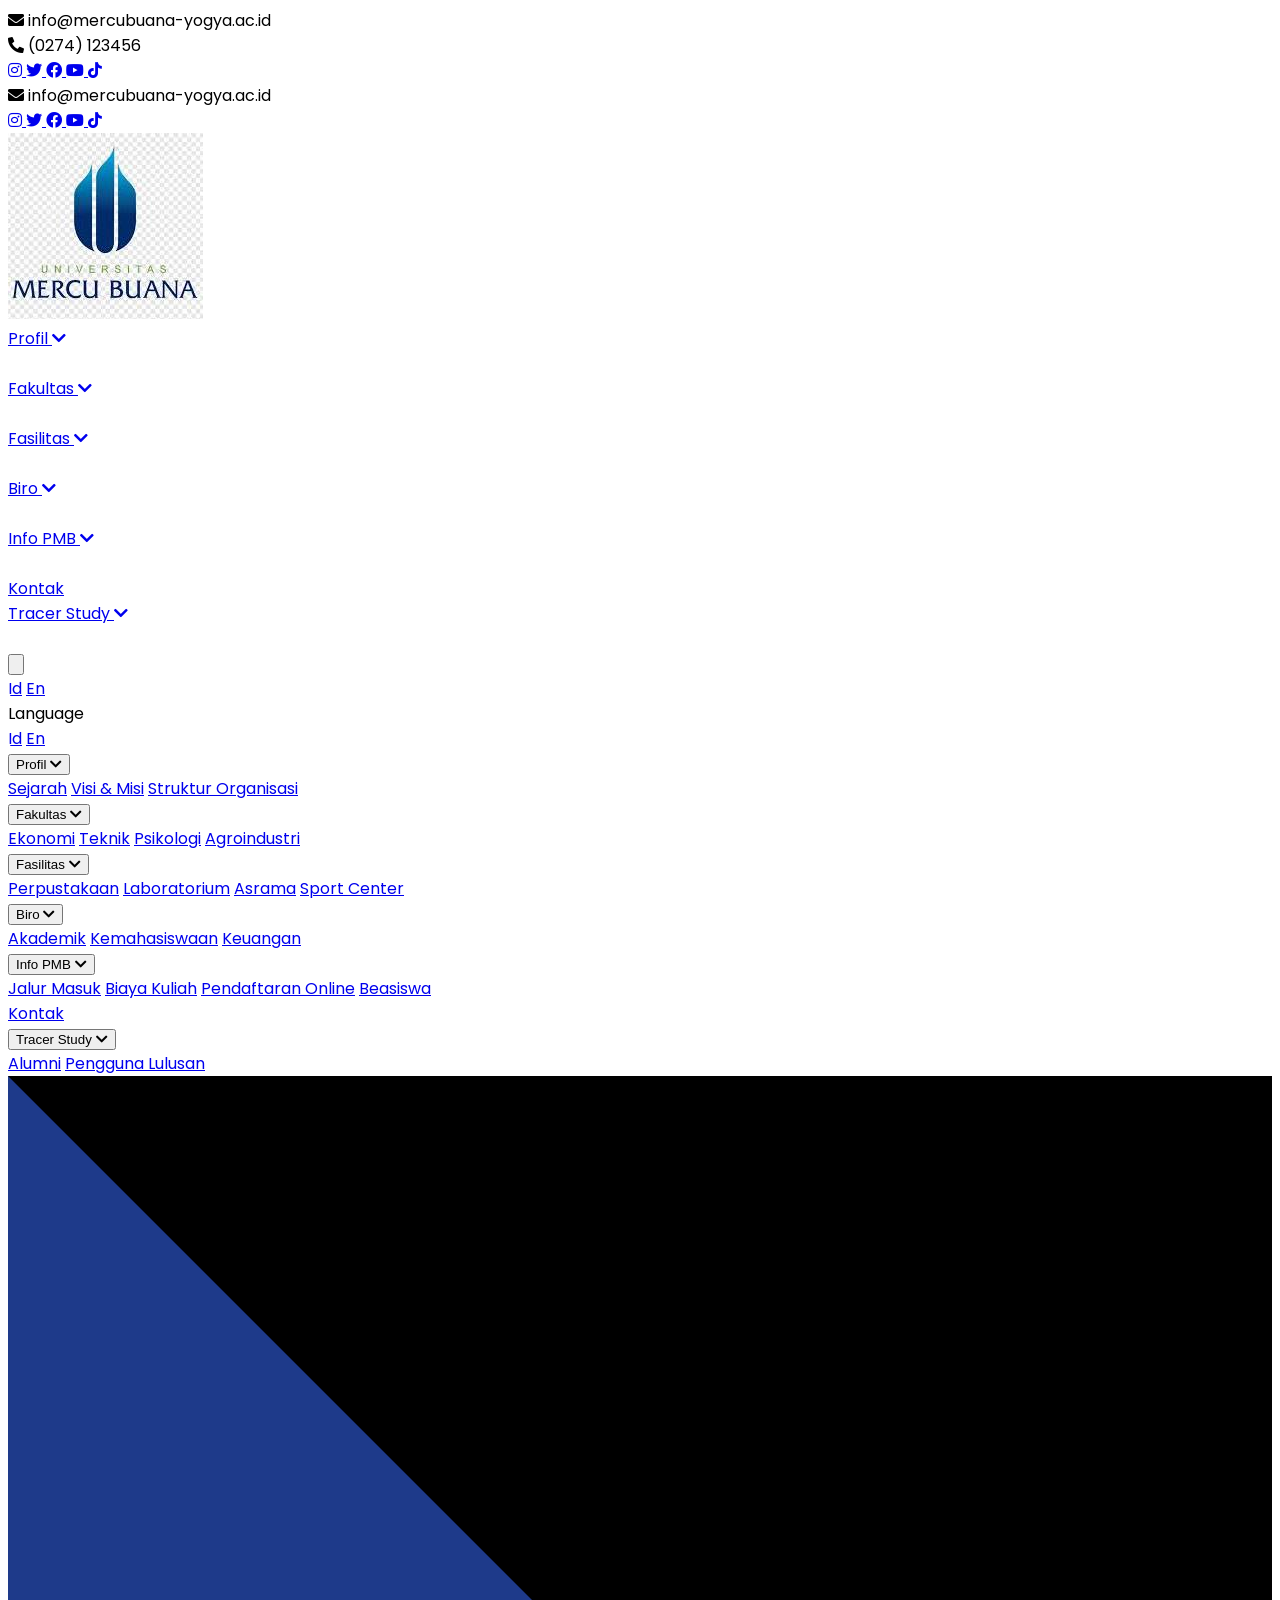
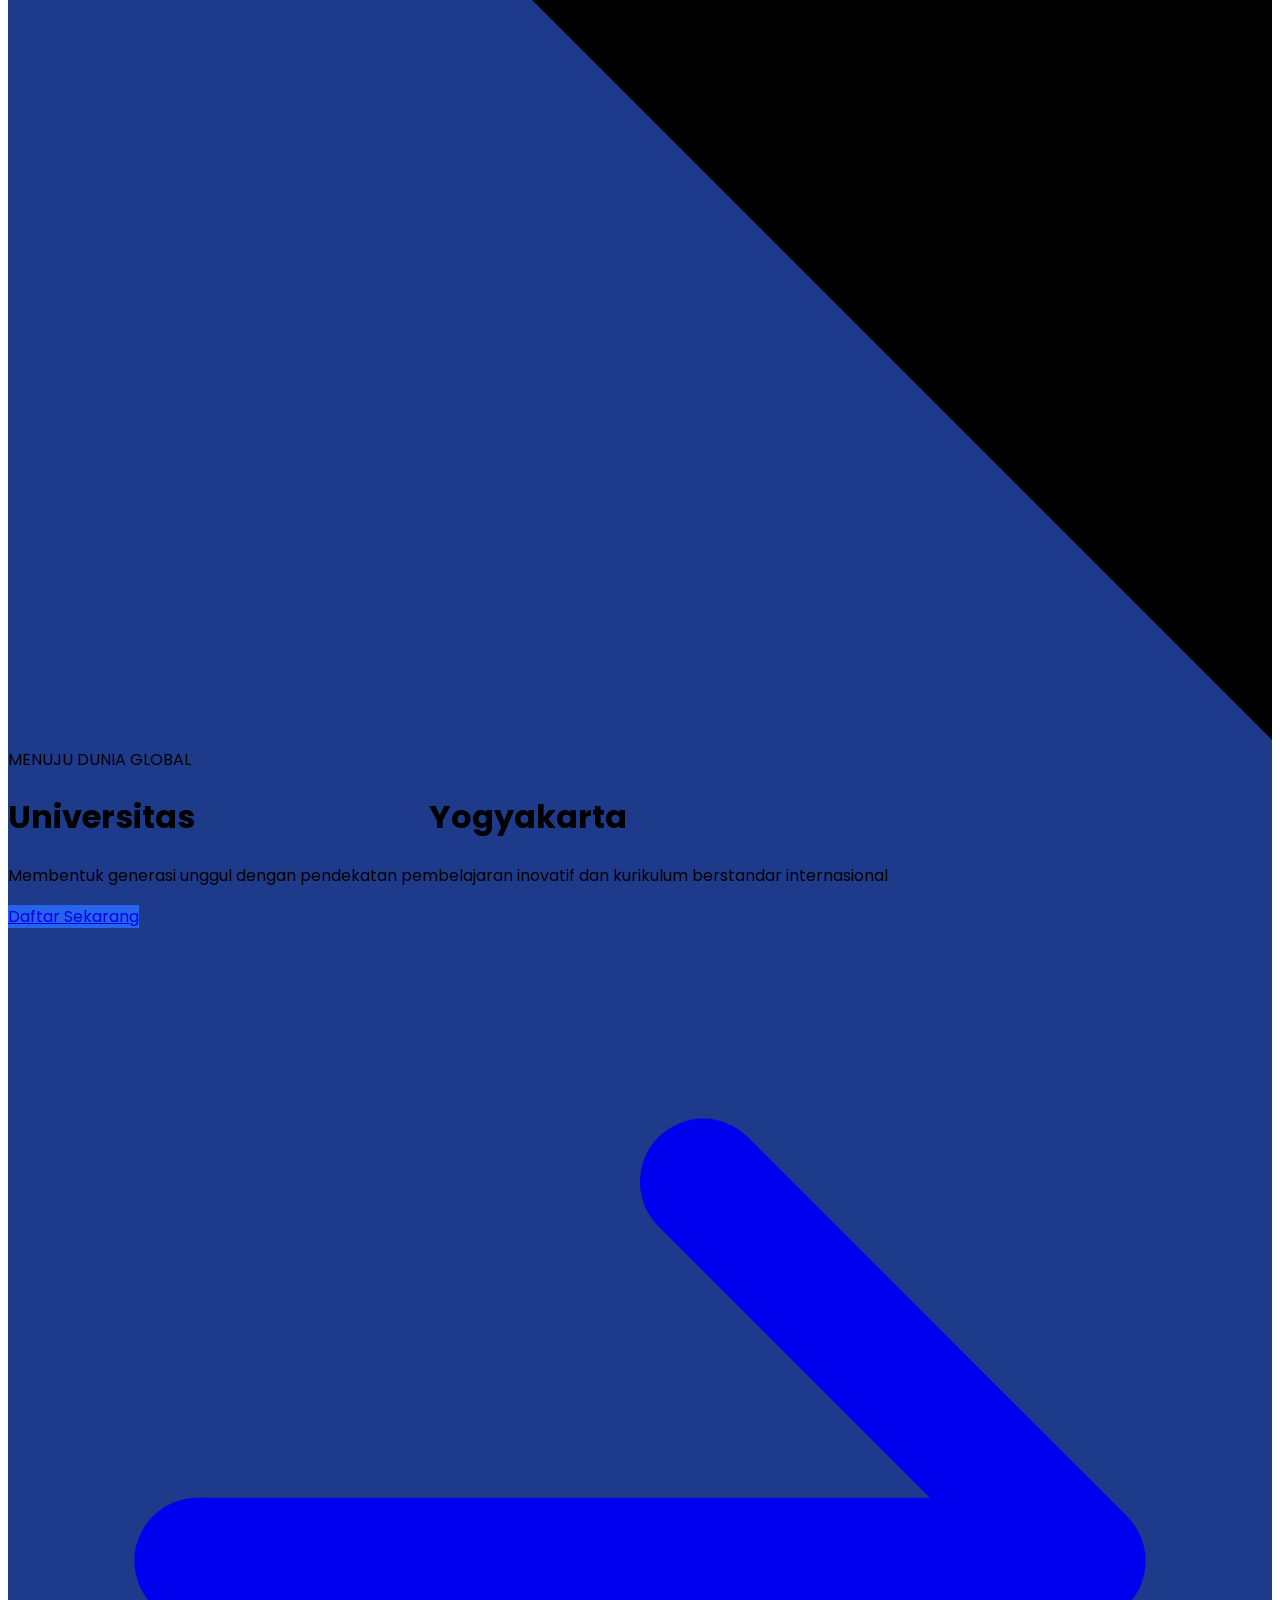
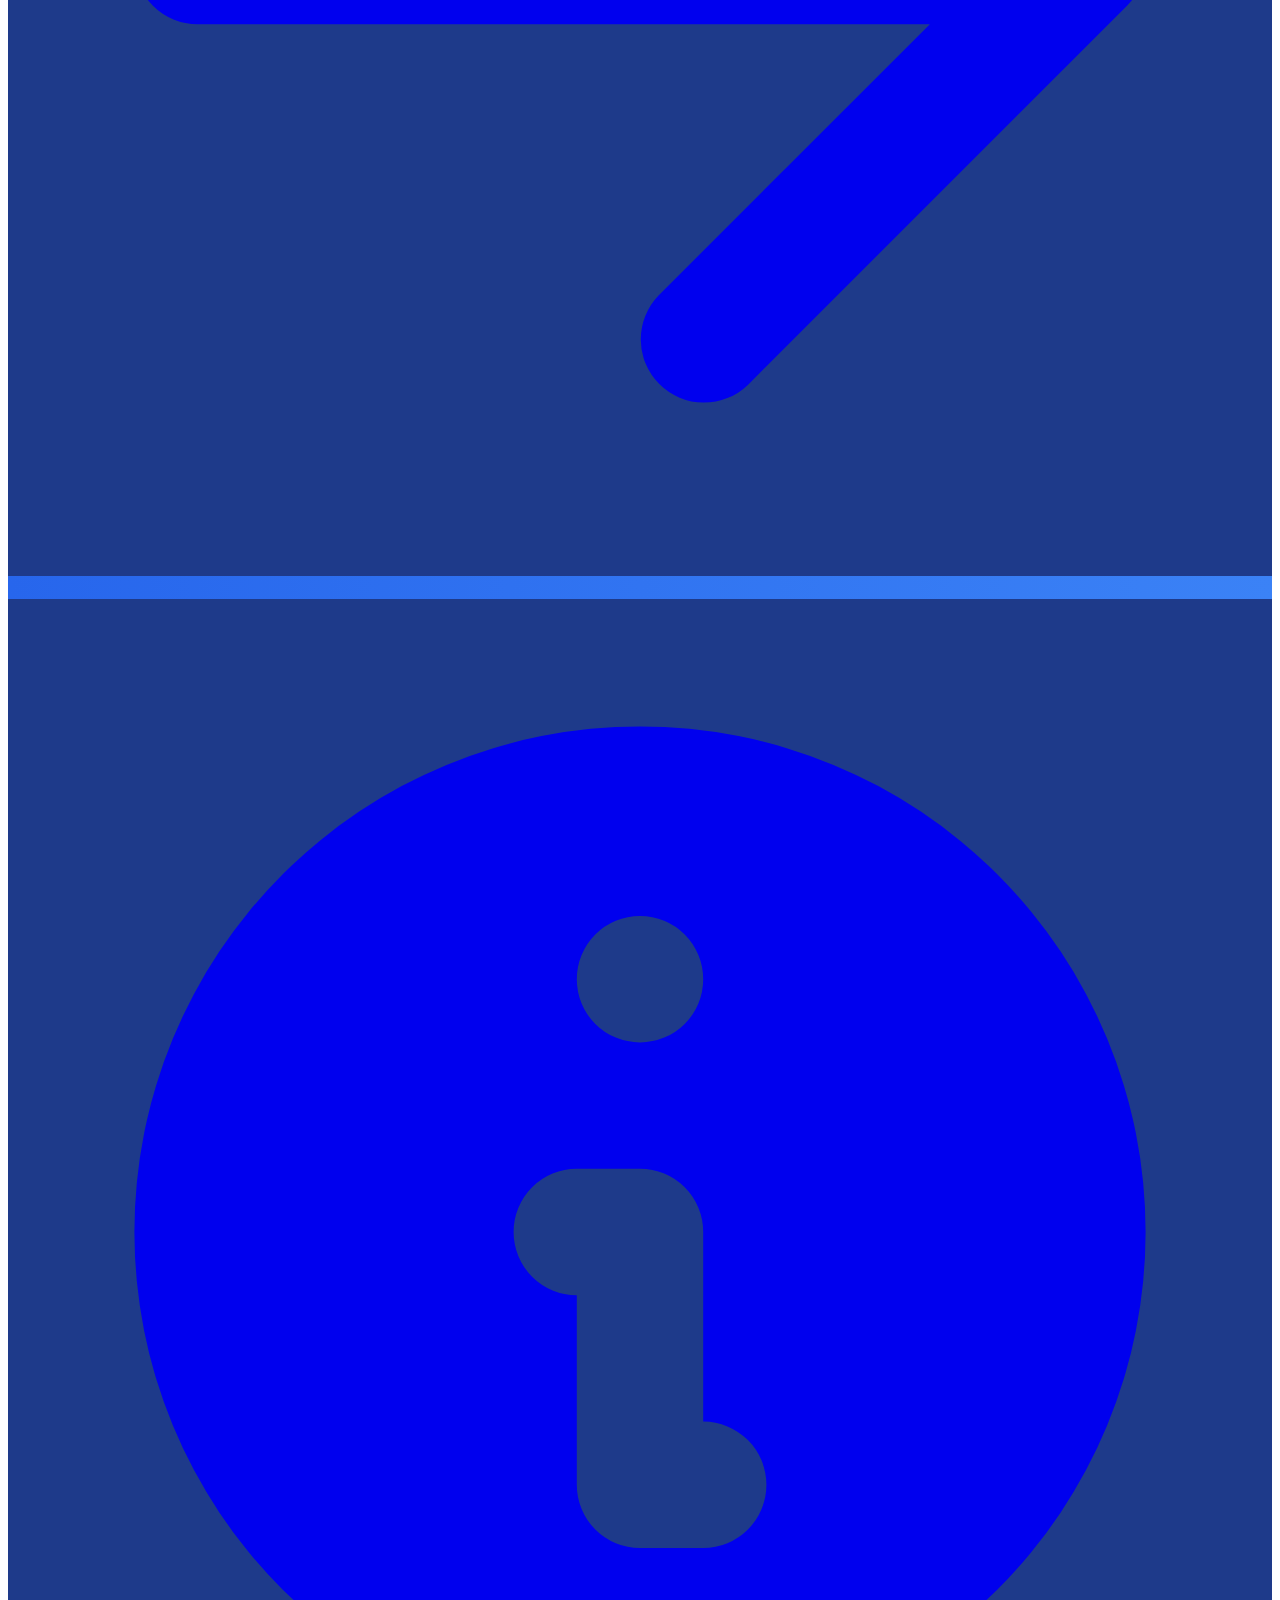
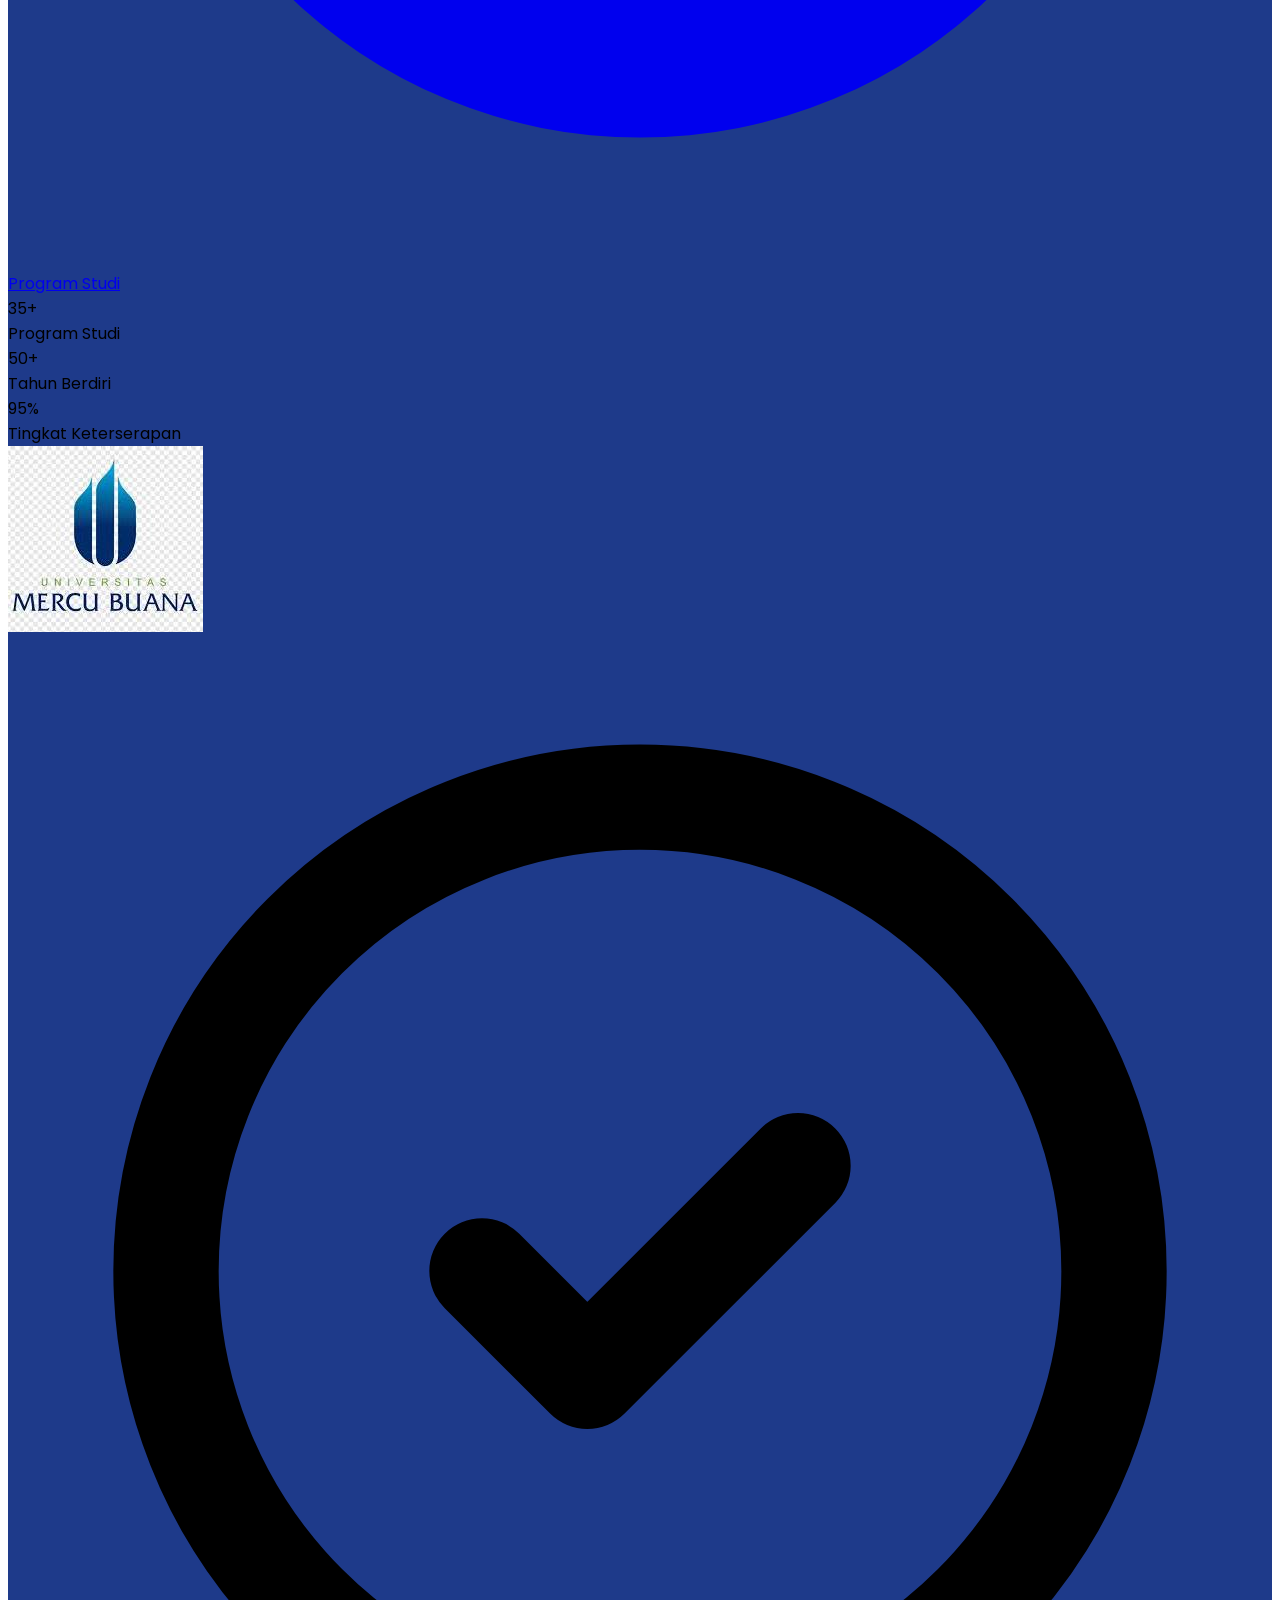
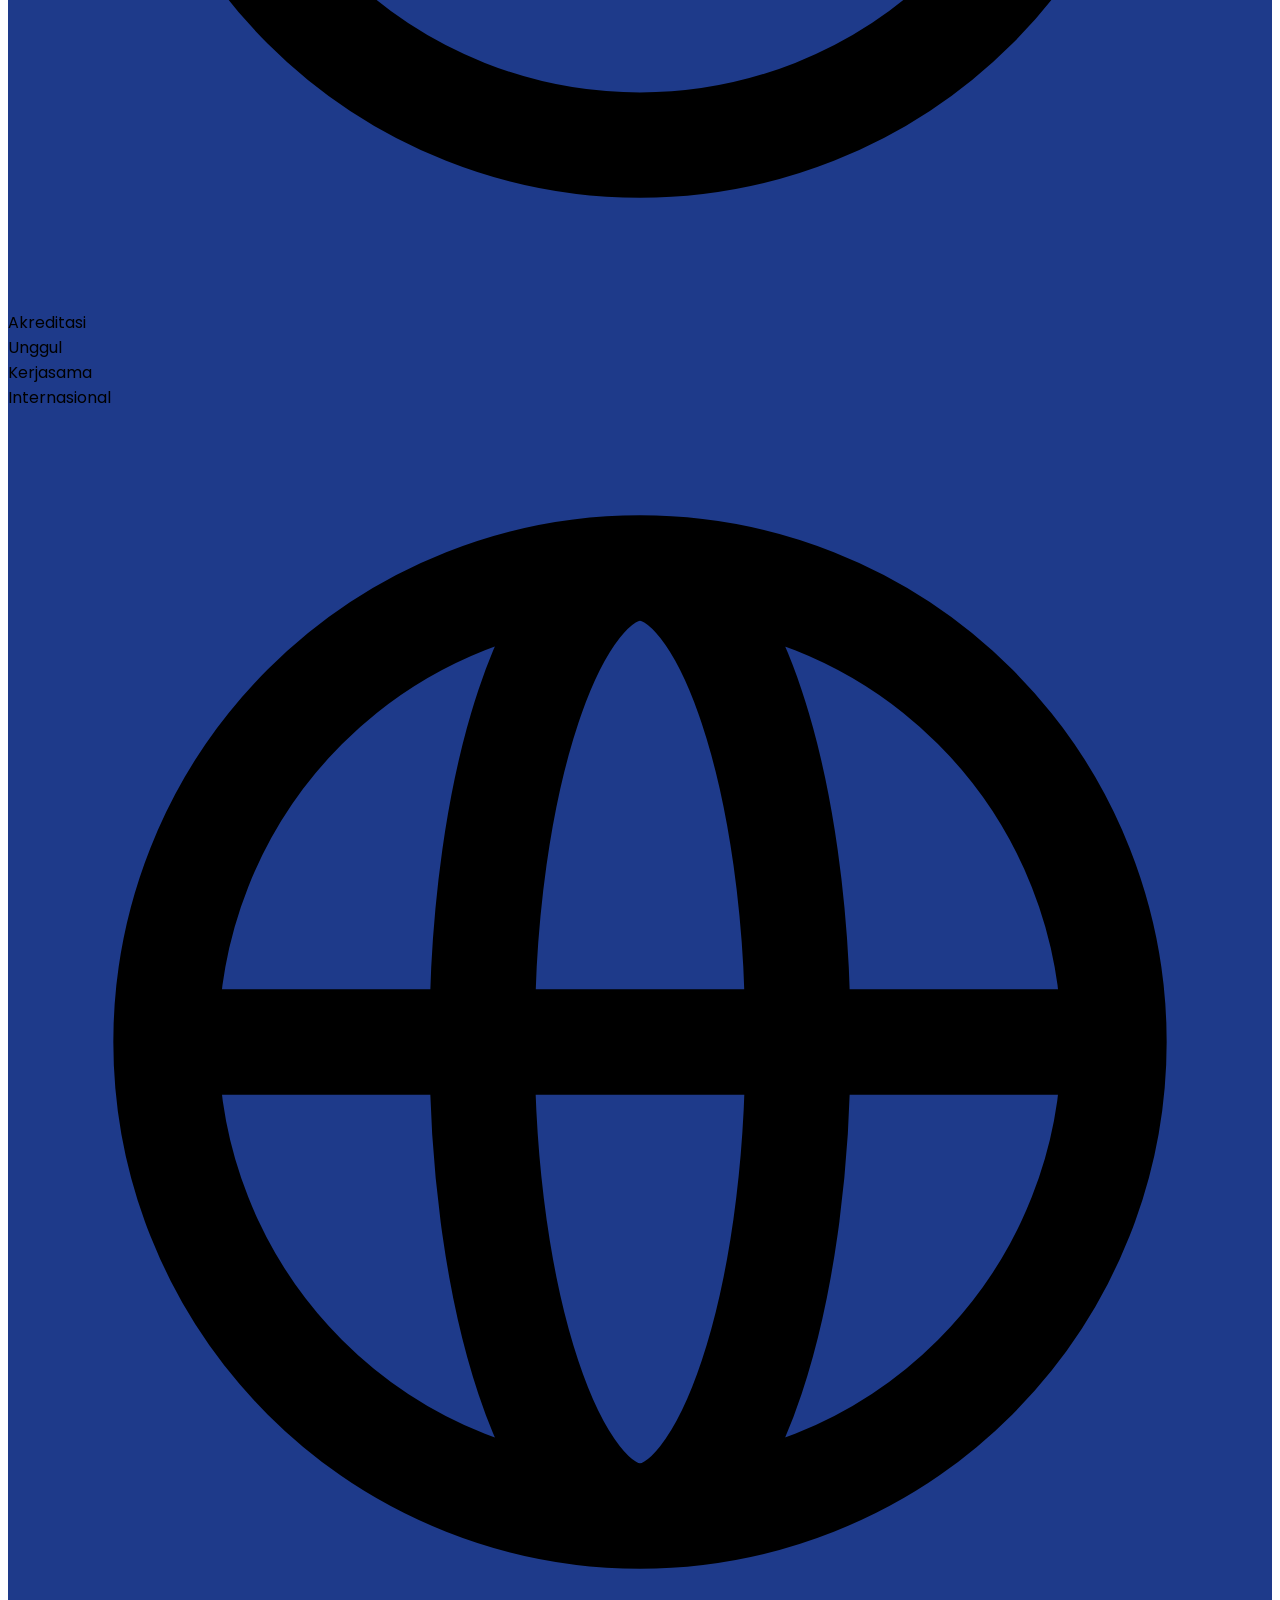
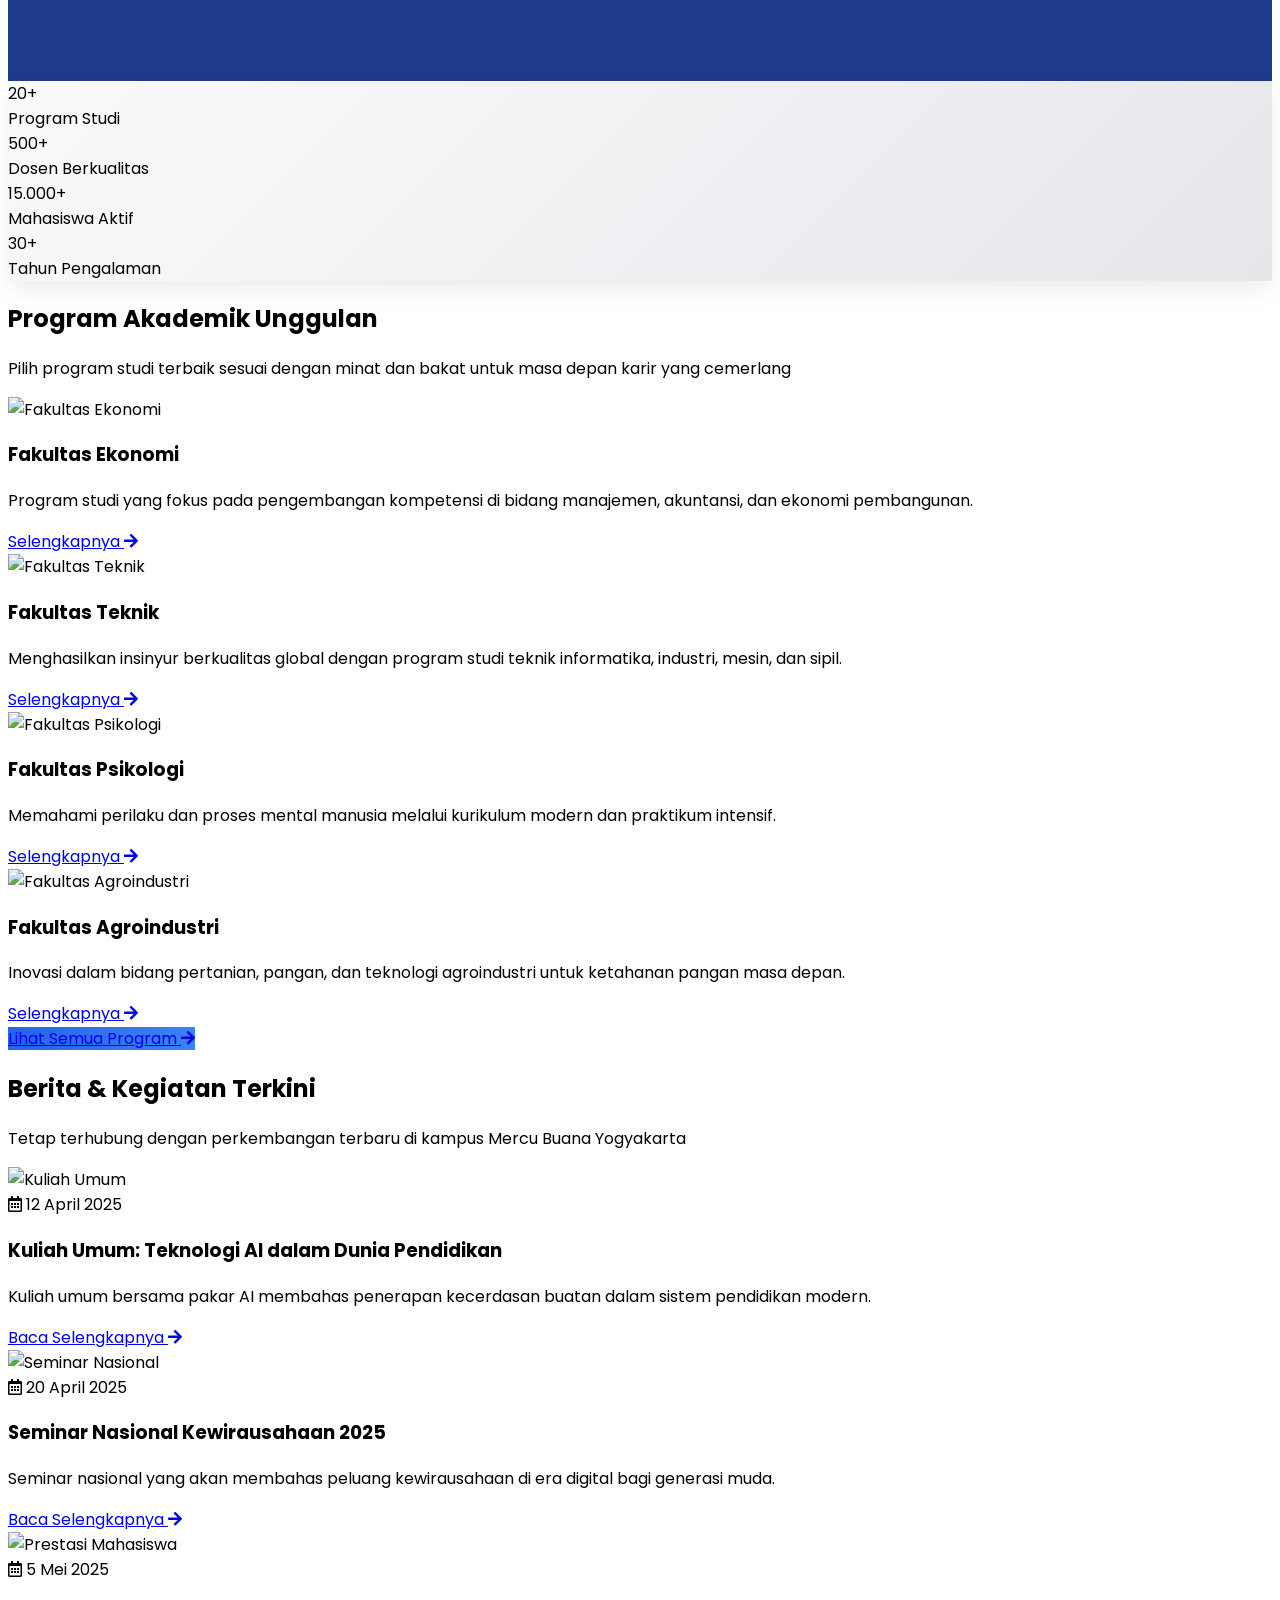
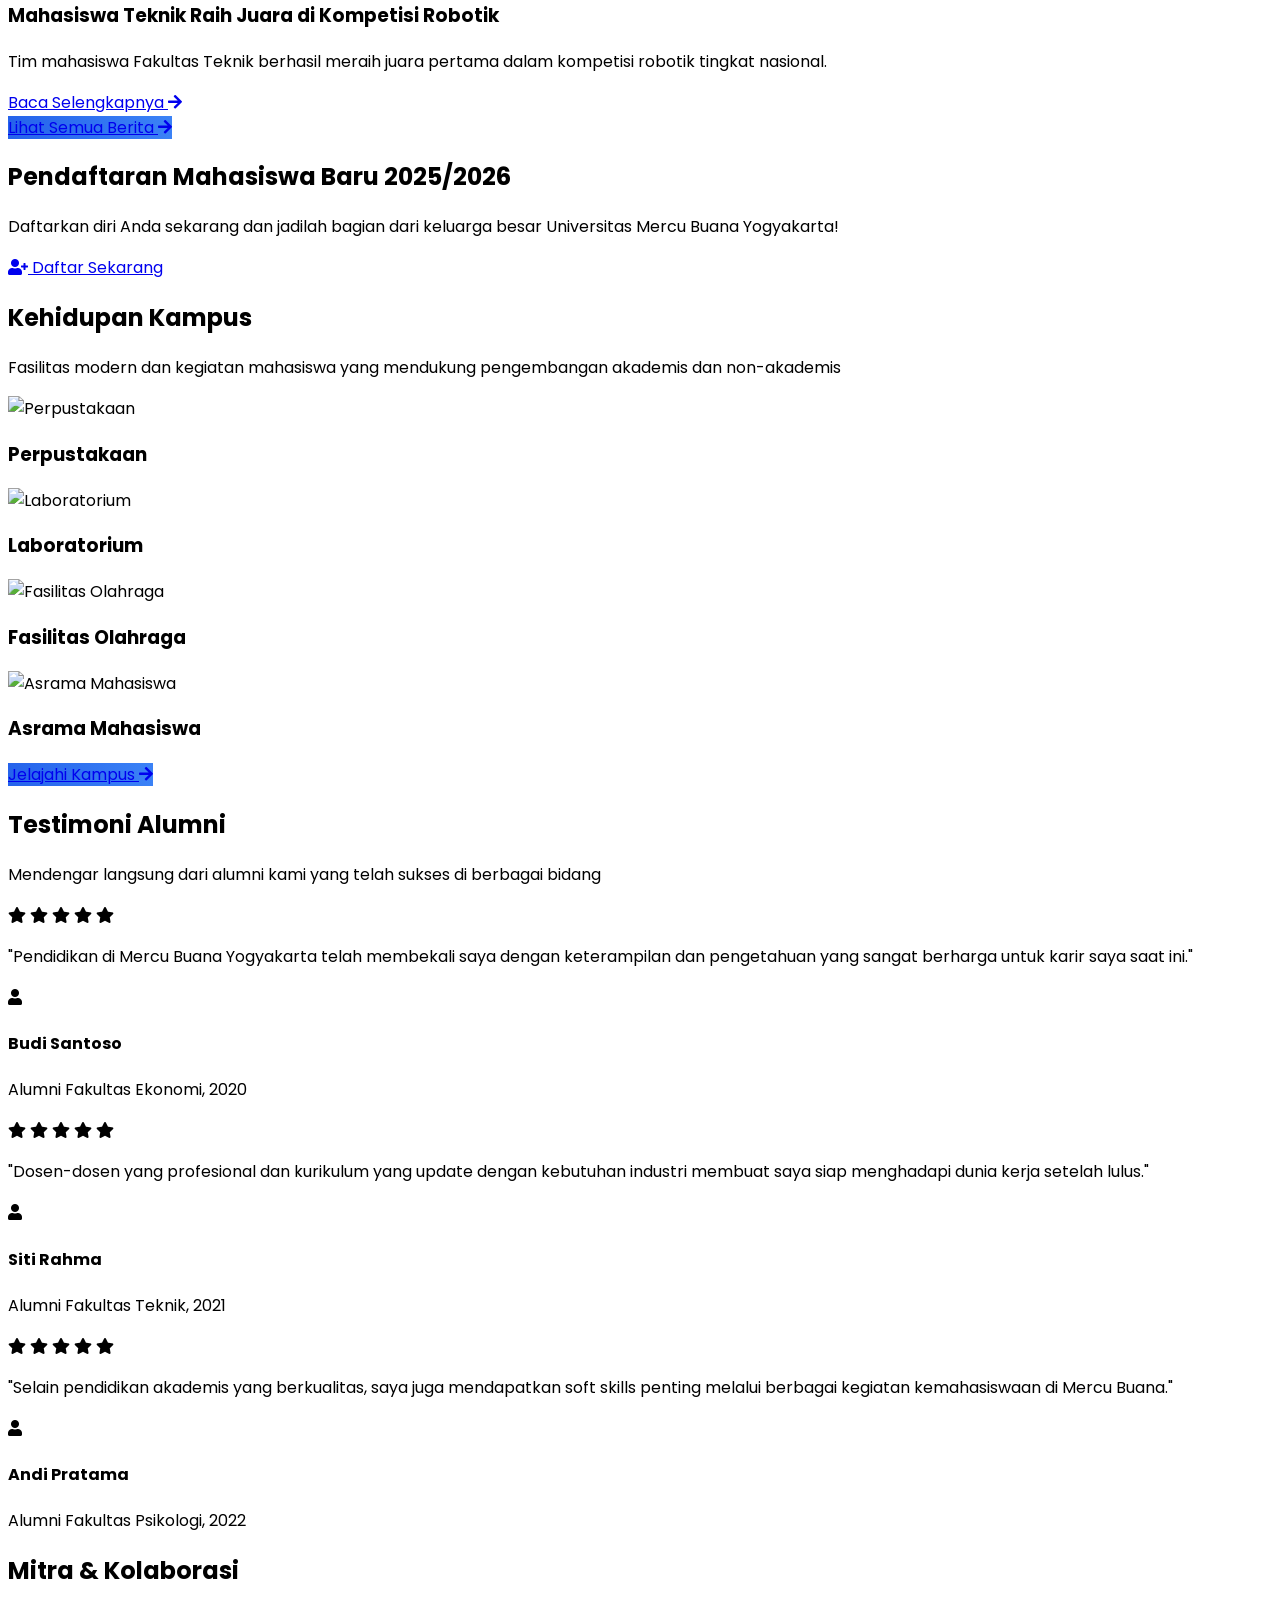
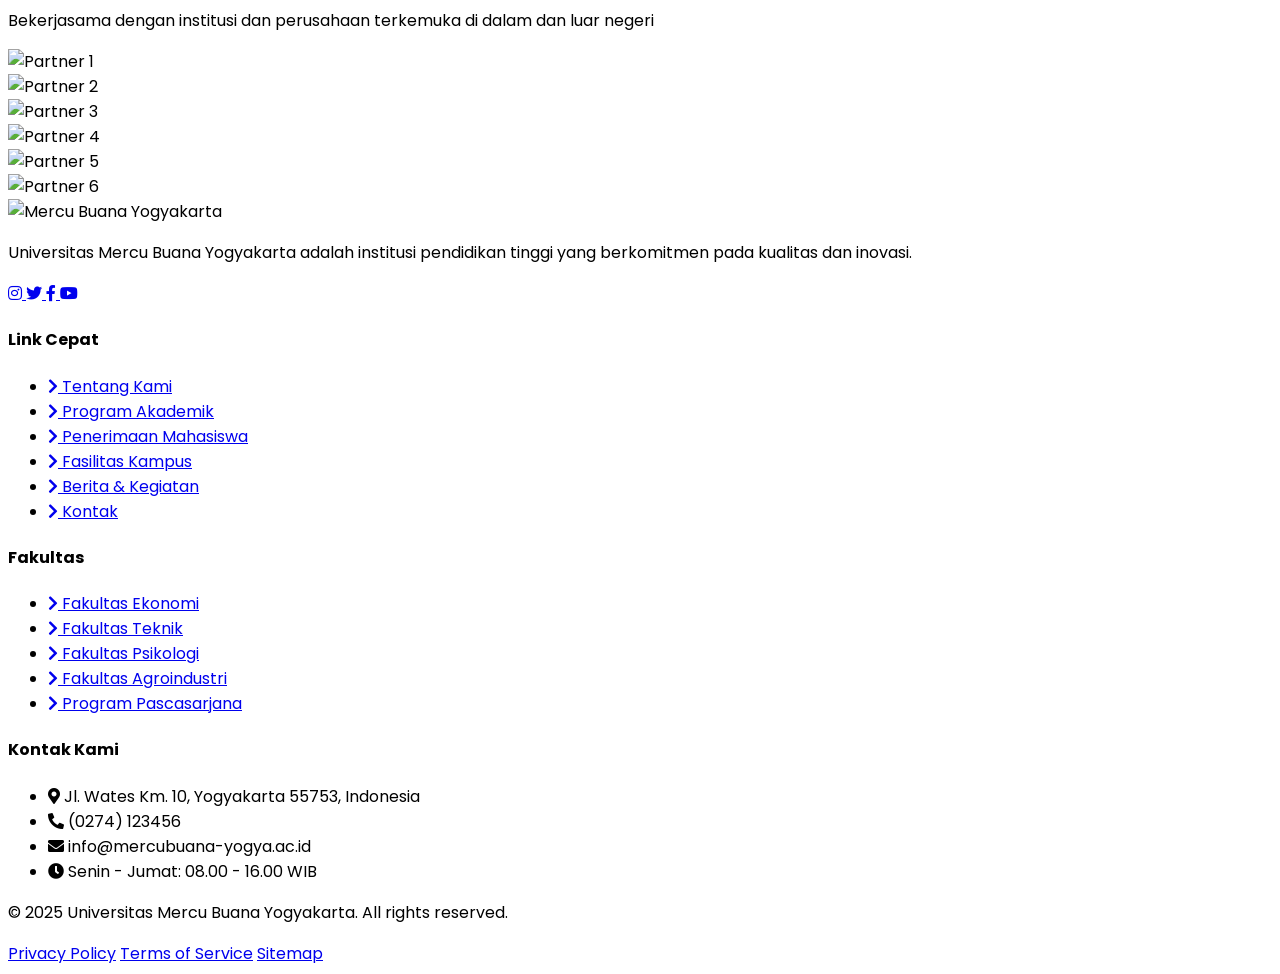
==== index.html @ 031c68c7 "first commit" ====
<!DOCTYPE html>
<html lang="en">
<head>
    <meta charset="UTF-8">
    <meta name="viewport" content="width=device-width, initial-scale=1.0">
    <title>Universitas Mercu Buana Yogyakarta</title>
    <script src="https://cdn.tailwindcss.com"></script>
    <link rel="stylesheet" href="https://cdnjs.cloudflare.com/ajax/libs/font-awesome/6.0.0-beta3/css/all.min.css">
    <link rel="stylesheet" href="style.css">
</head>
<body class="bg-gray-50">
    <!-- Top bar with email and social media -->
<div class="bg-gradient-to-r from-blue-900 to-blue-800 text-white py-3">
    <div class="max-w-7xl mx-auto px-4 sm:px-6 lg:px-8">
        <!-- Desktop version - horizontal layout -->
        <div class="hidden md:flex justify-between items-center">
            <div class="flex items-center space-x-4">
                <div class="flex items-center">
                    <i class="fas fa-envelope mr-2 text-blue-200"></i>
                    <span class="text-sm">info@mercubuana-yogya.ac.id</span>
                </div>
                <div class="flex items-center">
                    <i class="fas fa-phone-alt mr-2 text-blue-200"></i>
                    <span class="text-sm">(0274) 123456</span>
                </div>
            </div>
            <div class="flex space-x-5">
                <a href="#" class="text-white hover:text-blue-200 transition-all" aria-label="Instagram">
                    <i class="fab fa-instagram"></i>
                </a>
                <a href="#" class="text-white hover:text-blue-200 transition-all" aria-label="Twitter">
                    <i class="fab fa-twitter"></i>
                </a>
                <a href="#" class="text-white hover:text-blue-200 transition-all" aria-label="Facebook">
                    <i class="fab fa-facebook"></i>
                </a>
                <a href="#" class="text-white hover:text-blue-200 transition-all" aria-label="Youtube">
                    <i class="fab fa-youtube"></i>
                </a>
                <a href="#" class="text-white hover:text-blue-200 transition-all" aria-label="TikTok">
                    <i class="fab fa-tiktok"></i>
                </a>
            </div>
        </div>
        
        <!-- Mobile version - two rows layout -->
        <div class="flex flex-col md:hidden">
            <!-- Email and phone row -->
            <div class="flex justify-center items-center mb-2">
                <div class="flex items-center">
                    <i class="fas fa-envelope mr-2 text-blue-200"></i>
                    <span class="text-sm">info@mercubuana-yogya.ac.id</span>
                </div>
            </div>
            
            <!-- Social media row -->
            <div class="flex justify-center space-x-6">
                <a href="#" class="text-white hover:text-blue-200 transition-all" aria-label="Instagram">
                    <i class="fab fa-instagram"></i>
                </a>
                <a href="#" class="text-white hover:text-blue-200 transition-all" aria-label="Twitter">
                    <i class="fab fa-twitter"></i>
                </a>
                <a href="#" class="text-white hover:text-blue-200 transition-all" aria-label="Facebook">
                    <i class="fab fa-facebook"></i>
                </a>
                <a href="#" class="text-white hover:text-blue-200 transition-all" aria-label="Youtube">
                    <i class="fab fa-youtube"></i>
                </a>
                <a href="#" class="text-white hover:text-blue-200 transition-all" aria-label="TikTok">
                    <i class="fab fa-tiktok"></i>
                </a>
            </div>
        </div>
    </div>
</div>

   <!-- Main Navbar -->
<nav class="bg-white shadow-lg sticky top-0 z-50">
    <div class="max-w-7xl mx-auto px-4 sm:px-6 lg:px-8">
        <div class="relative flex items-center justify-between h-20">
            <!-- Logo Section - Now left-aligned on mobile -->
            <div class="flex-1 flex items-center sm:items-stretch sm:justify-start">
                <a href="#" class="flex-shrink-0 flex items-center">
                    <img class="h-12 w-auto" src="assets/image.jpeg" alt="Mercu Buana Yogyakarta">
                </a>
                <div class="hidden sm:block sm:ml-6">
                    <div class="flex space-x-1 items-center h-full ml-10">
                        <div class="group relative px-1">
                            <a href="#" class="nav-link text-gray-700 hover:text-blue-700 px-3 py-2 rounded-md text-sm font-medium transition-all flex items-center">
                                Profil <i class="fas fa-chevron-down ml-1 text-xs transition-transform group-hover:rotate-180"></i>
                            </a>
                            <div class="dropdown-menu absolute z-10 mt-1 w-56 rounded-md shadow-lg bg-white ring-1 ring-black ring-opacity-5 focus:outline-none">
                                <div class="py-1">
                                    <a href="#" class="block px-4 py-2 text-sm text-gray-700 hover:bg-blue-50 hover:text-blue-700">Sejarah</a>
                                    <a href="#" class="block px-4 py-2 text-sm text-gray-700 hover:bg-blue-50 hover:text-blue-700">Visi & Misi</a>
                                    <a href="#" class="block px-4 py-2 text-sm text-gray-700 hover:bg-blue-50 hover:text-blue-700">Struktur Organisasi</a>
                                </div>
                            </div>
                        </div>
                        <div class="group relative px-1">
                            <a href="#" class="nav-link text-gray-700 hover:text-blue-700 px-3 py-2 rounded-md text-sm font-medium transition-all flex items-center">
                                Fakultas <i class="fas fa-chevron-down ml-1 text-xs transition-transform group-hover:rotate-180"></i>
                            </a>
                            <div class="dropdown-menu absolute z-10 mt-1 w-56 rounded-md shadow-lg bg-white ring-1 ring-black ring-opacity-5 focus:outline-none">
                                <div class="py-1">
                                    <a href="#" class="block px-4 py-2 text-sm text-gray-700 hover:bg-blue-50 hover:text-blue-700">Ekonomi</a>
                                    <a href="#" class="block px-4 py-2 text-sm text-gray-700 hover:bg-blue-50 hover:text-blue-700">Teknik</a>
                                    <a href="#" class="block px-4 py-2 text-sm text-gray-700 hover:bg-blue-50 hover:text-blue-700">Psikologi</a>
                                    <a href="#" class="block px-4 py-2 text-sm text-gray-700 hover:bg-blue-50 hover:text-blue-700">Agroindustri</a>
                                </div>
                            </div>
                        </div>
                        <div class="group relative px-1">
                            <a href="#" class="nav-link text-gray-700 hover:text-blue-700 px-3 py-2 rounded-md text-sm font-medium transition-all flex items-center">
                                Fasilitas <i class="fas fa-chevron-down ml-1 text-xs transition-transform group-hover:rotate-180"></i>
                            </a>
                            <div class="dropdown-menu absolute z-10 mt-1 w-56 rounded-md shadow-lg bg-white ring-1 ring-black ring-opacity-5 focus:outline-none">
                                <div class="py-1">
                                    <a href="#" class="block px-4 py-2 text-sm text-gray-700 hover:bg-blue-50 hover:text-blue-700">Perpustakaan</a>
                                    <a href="#" class="block px-4 py-2 text-sm text-gray-700 hover:bg-blue-50 hover:text-blue-700">Laboratorium</a>
                                    <a href="#" class="block px-4 py-2 text-sm text-gray-700 hover:bg-blue-50 hover:text-blue-700">Asrama</a>
                                    <a href="#" class="block px-4 py-2 text-sm text-gray-700 hover:bg-blue-50 hover:text-blue-700">Sport Center</a>
                                </div>
                            </div>
                        </div>
                        <div class="group relative px-1">
                            <a href="#" class="nav-link text-gray-700 hover:text-blue-700 px-3 py-2 rounded-md text-sm font-medium transition-all flex items-center">
                                Biro <i class="fas fa-chevron-down ml-1 text-xs transition-transform group-hover:rotate-180"></i>
                            </a>
                            <div class="dropdown-menu absolute z-10 mt-1 w-56 rounded-md shadow-lg bg-white ring-1 ring-black ring-opacity-5 focus:outline-none">
                                <div class="py-1">
                                    <a href="#" class="block px-4 py-2 text-sm text-gray-700 hover:bg-blue-50 hover:text-blue-700">Akademik</a>
                                    <a href="#" class="block px-4 py-2 text-sm text-gray-700 hover:bg-blue-50 hover:text-blue-700">Kemahasiswaan</a>
                                    <a href="#" class="block px-4 py-2 text-sm text-gray-700 hover:bg-blue-50 hover:text-blue-700">Keuangan</a>
                                </div>
                            </div>
                        </div>
                        <div class="group relative px-1">
                            <a href="#" class="nav-link text-gray-700 hover:text-blue-700 px-3 py-2 rounded-md text-sm font-medium transition-all flex items-center">
                                Info PMB <i class="fas fa-chevron-down ml-1 text-xs transition-transform group-hover:rotate-180"></i>
                            </a>
                            <div class="dropdown-menu absolute z-10 mt-1 w-56 rounded-md shadow-lg bg-white ring-1 ring-black ring-opacity-5 focus:outline-none">
                                <div class="py-1">
                                    <a href="#" class="block px-4 py-2 text-sm text-gray-700 hover:bg-blue-50 hover:text-blue-700">Jalur Masuk</a>
                                    <a href="#" class="block px-4 py-2 text-sm text-gray-700 hover:bg-blue-50 hover:text-blue-700">Biaya Kuliah</a>
                                    <a href="#" class="block px-4 py-2 text-sm text-gray-700 hover:bg-blue-50 hover:text-blue-700">Pendaftaran Online</a>
                                    <a href="#" class="block px-4 py-2 text-sm text-gray-700 hover:bg-blue-50 hover:text-blue-700">Beasiswa</a>
                                </div>
                            </div>
                        </div>
                        <a href="#" class="nav-link text-gray-700 hover:text-blue-700 px-3 py-2 rounded-md text-sm font-medium transition-all">Kontak</a>
                        <div class="group relative px-1">
                            <a href="#" class="nav-link text-gray-700 hover:text-blue-700 px-3 py-2 rounded-md text-sm font-medium transition-all flex items-center">
                                Tracer Study <i class="fas fa-chevron-down ml-1 text-xs transition-transform group-hover:rotate-180"></i>
                            </a>
                            <div class="dropdown-menu absolute z-10 mt-1 w-56 rounded-md shadow-lg bg-white ring-1 ring-black ring-opacity-5 focus:outline-none">
                                <div class="py-1">
                                    <a href="#" class="block px-4 py-2 text-sm text-gray-700 hover:bg-blue-50 hover:text-blue-700">Alumni</a>
                                    <a href="#" class="block px-4 py-2 text-sm text-gray-700 hover:bg-blue-50 hover:text-blue-700">Pengguna Lulusan</a>
                                </div>
                            </div>
                        </div>
                    </div>
                </div>
            </div>
            
            <!-- Mobile menu button moved to the right side with improved clickability -->
            <div class="sm:hidden">
                <button id="mobile-menu-button" type="button" class="inline-flex items-center justify-center p-2 rounded-md text-blue-800 hover:text-blue-600 hover:bg-blue-50 focus:outline-none focus:ring-2 focus:ring-inset focus:ring-blue-500 transition-all cursor-pointer">
                    <svg class="w-6 h-6" xmlns="http://www.w3.org/2000/svg" fill="none" viewBox="0 0 24 24" stroke="currentColor" aria-hidden="true">
                        <path stroke-linecap="round" stroke-linejoin="round" stroke-width="2" d="M4 6h16M4 12h16M4 18h16"></path>
                    </svg>
                </button>
            </div>
            
            <!-- Language Toggle - Hidden on mobile, now moved to mobile menu -->
            <div class="hidden sm:flex items-center">
                <div class="lang-toggle flex text-sm border border-blue-300 rounded-full overflow-hidden shadow-sm">
                    <a href="#" class="bg-blue-800 text-white px-4 py-1 font-medium">Id</a>
                    <a href="#" class="bg-white text-gray-800 hover:text-blue-600 px-4 py-1 font-medium transition-all">En</a>
                </div>
            </div>
        </div>
    </div>
    
    <!-- Mobile Menu -->
    <div id="mobile-menu" class="sm:hidden hidden bg-white border-t border-gray-200">
        <div class="px-2 pt-2 pb-3 space-y-1">
            <!-- Language selector added here as the first item -->
            <div class="flex justify-between items-center py-2 border-b border-gray-200">
                <span class="text-sm font-medium text-gray-600">Language</span>
                <div class="lang-toggle flex text-sm border border-blue-300 rounded-full overflow-hidden shadow-sm">
                    <a href="#" class="bg-blue-800 text-white px-4 py-1 font-medium">Id</a>
                    <a href="#" class="bg-white text-gray-800 hover:text-blue-600 px-4 py-1 font-medium transition-all">En</a>
                </div>
            </div>
            
            <div class="mobile-dropdown">
                <button class="w-full text-left flex justify-between items-center text-gray-700 hover:text-blue-700 px-3 py-2 rounded-md text-base font-medium transition-all">
                    Profil
                    <i class="fas fa-chevron-down text-xs"></i>
                </button>
                <div class="hidden pl-4 py-2 space-y-1">
                    <a href="#" class="block px-3 py-2 text-sm text-gray-600 hover:bg-blue-50 hover:text-blue-700 rounded-md">Sejarah</a>
                    <a href="#" class="block px-3 py-2 text-sm text-gray-600 hover:bg-blue-50 hover:text-blue-700 rounded-md">Visi & Misi</a>
                    <a href="#" class="block px-3 py-2 text-sm text-gray-600 hover:bg-blue-50 hover:text-blue-700 rounded-md">Struktur Organisasi</a>
                </div>
            </div>
            <div class="mobile-dropdown">
                <button class="w-full text-left flex justify-between items-center text-gray-700 hover:text-blue-700 px-3 py-2 rounded-md text-base font-medium transition-all">
                    Fakultas
                    <i class="fas fa-chevron-down text-xs"></i>
                </button>
                <div class="hidden pl-4 py-2 space-y-1">
                    <a href="#" class="block px-3 py-2 text-sm text-gray-600 hover:bg-blue-50 hover:text-blue-700 rounded-md">Ekonomi</a>
                    <a href="#" class="block px-3 py-2 text-sm text-gray-600 hover:bg-blue-50 hover:text-blue-700 rounded-md">Teknik</a>
                    <a href="#" class="block px-3 py-2 text-sm text-gray-600 hover:bg-blue-50 hover:text-blue-700 rounded-md">Psikologi</a>
                    <a href="#" class="block px-3 py-2 text-sm text-gray-600 hover:bg-blue-50 hover:text-blue-700 rounded-md">Agroindustri</a>
                </div>
            </div>
            <div class="mobile-dropdown">
                <button class="w-full text-left flex justify-between items-center text-gray-700 hover:text-blue-700 px-3 py-2 rounded-md text-base font-medium transition-all">
                    Fasilitas
                    <i class="fas fa-chevron-down text-xs"></i>
                </button>
                <div class="hidden pl-4 py-2 space-y-1">
                    <a href="#" class="block px-3 py-2 text-sm text-gray-600 hover:bg-blue-50 hover:text-blue-700 rounded-md">Perpustakaan</a>
                    <a href="#" class="block px-3 py-2 text-sm text-gray-600 hover:bg-blue-50 hover:text-blue-700 rounded-md">Laboratorium</a>
                    <a href="#" class="block px-3 py-2 text-sm text-gray-600 hover:bg-blue-50 hover:text-blue-700 rounded-md">Asrama</a>
                    <a href="#" class="block px-3 py-2 text-sm text-gray-600 hover:bg-blue-50 hover:text-blue-700 rounded-md">Sport Center</a>
                </div>
            </div>
            <div class="mobile-dropdown">
                <button class="w-full text-left flex justify-between items-center text-gray-700 hover:text-blue-700 px-3 py-2 rounded-md text-base font-medium transition-all">
                    Biro
                    <i class="fas fa-chevron-down text-xs"></i>
                </button>
                <div class="hidden pl-4 py-2 space-y-1">
                    <a href="#" class="block px-3 py-2 text-sm text-gray-600 hover:bg-blue-50 hover:text-blue-700 rounded-md">Akademik</a>
                    <a href="#" class="block px-3 py-2 text-sm text-gray-600 hover:bg-blue-50 hover:text-blue-700 rounded-md">Kemahasiswaan</a>
                    <a href="#" class="block px-3 py-2 text-sm text-gray-600 hover:bg-blue-50 hover:text-blue-700 rounded-md">Keuangan</a>
                </div>
            </div>
            <div class="mobile-dropdown">
                <button class="w-full text-left flex justify-between items-center text-gray-700 hover:text-blue-700 px-3 py-2 rounded-md text-base font-medium transition-all">
                    Info PMB
                    <i class="fas fa-chevron-down text-xs"></i>
                </button>
                <div class="hidden pl-4 py-2 space-y-1">
                    <a href="#" class="block px-3 py-2 text-sm text-gray-600 hover:bg-blue-50 hover:text-blue-700 rounded-md">Jalur Masuk</a>
                    <a href="#" class="block px-3 py-2 text-sm text-gray-600 hover:bg-blue-50 hover:text-blue-700 rounded-md">Biaya Kuliah</a>
                    <a href="#" class="block px-3 py-2 text-sm text-gray-600 hover:bg-blue-50 hover:text-blue-700 rounded-md">Pendaftaran Online</a>
                    <a href="#" class="block px-3 py-2 text-sm text-gray-600 hover:bg-blue-50 hover:text-blue-700 rounded-md">Beasiswa</a>
                </div>
            </div>
            <a href="#" class="text-gray-700 hover:text-blue-700 block px-3 py-2 rounded-md text-base font-medium transition-all">Kontak</a>
            <div class="mobile-dropdown">
                <button class="w-full text-left flex justify-between items-center text-gray-700 hover:text-blue-700 px-3 py-2 rounded-md text-base font-medium transition-all">
                    Tracer Study
                    <i class="fas fa-chevron-down text-xs"></i>
                </button>
                <div class="hidden pl-4 py-2 space-y-1">
                    <a href="#" class="block px-3 py-2 text-sm text-gray-600 hover:bg-blue-50 hover:text-blue-700 rounded-md">Alumni</a>
                    <a href="#" class="block px-3 py-2 text-sm text-gray-600 hover:bg-blue-50 hover:text-blue-700 rounded-md">Pengguna Lulusan</a>
                </div>
            </div>
        </div>
    </div>
</nav>


<!-- Hero Section with Professional & Modern Design -->
<div class="hero-section relative overflow-hidden py-20 md:py-32">
    <!-- Background Elements -->
    <div class="absolute inset-0 z-0">
        <div class="absolute inset-0 bg-gradient-to-r from-blue-900 to-blue-800 opacity-95"></div>
        <div class="absolute top-0 right-0 w-full h-full">
            <svg class="absolute right-0 top-0 h-full w-1/2 text-blue-800 opacity-20" fill="currentColor" viewBox="0 0 100 100" preserveAspectRatio="none">
                <polygon points="0,0 100,0 100,100"></polygon>
            </svg>
        </div>
        <!-- Floating Elements -->
        <div class="hidden md:block absolute top-20 left-10 w-32 h-32 bg-blue-400 rounded-full mix-blend-multiply filter blur-xl opacity-10 animate-blob"></div>
        <div class="hidden md:block absolute top-40 right-10 w-32 h-32 bg-yellow-300 rounded-full mix-blend-multiply filter blur-xl opacity-10 animate-blob animation-delay-2000"></div>
        <div class="hidden md:block absolute bottom-20 left-1/3 w-32 h-32 bg-blue-300 rounded-full mix-blend-multiply filter blur-xl opacity-10 animate-blob animation-delay-4000"></div>
    </div>
    
    <div class="container max-w-7xl mx-auto px-4 sm:px-6 lg:px-8 relative z-10">
        <div class="flex flex-col md:flex-row items-center">
            <!-- Content Section -->
            <div class="md:w-1/2 text-white space-y-6 md:pr-8">
                <div class="inline-block">
                    <span class="inline-block py-1 px-3 border border-yellow-300 text-yellow-300 text-sm font-medium rounded-full tracking-wider mb-3 transform -rotate-1 shadow-sm">MENUJU DUNIA GLOBAL</span>
                </div>
                <h1 class="text-4xl md:text-5xl lg:text-6xl font-bold leading-tight tracking-tight">
                    Universitas <span class="text-gradient bg-gradient-to-r from-yellow-300 to-yellow-200">Mercu Buana</span> <span class="block mt-1">Yogyakarta</span>
                </h1>
                <p class="text-lg md:text-xl text-blue-100 max-w-xl tracking-wide">
                    Membentuk generasi unggul dengan pendekatan pembelajaran inovatif dan kurikulum berstandar internasional
                </p>
                
                <div class="flex flex-col sm:flex-row gap-4 pt-4">
                    <a href="#" class="btn-primary text-center text-white font-semibold px-8 py-4 rounded-lg inline-flex items-center justify-center shadow-lg hover:shadow-xl transition-all group">
                        <span>Daftar Sekarang</span>
                        <svg xmlns="http://www.w3.org/2000/svg" class="h-5 w-5 ml-2 group-hover:translate-x-1 transition-transform" viewBox="0 0 20 20" fill="currentColor">
                            <path fill-rule="evenodd" d="M10.293 3.293a1 1 0 011.414 0l6 6a1 1 0 010 1.414l-6 6a1 1 0 01-1.414-1.414L14.586 11H3a1 1 0 110-2h11.586l-4.293-4.293a1 1 0 010-1.414z" clip-rule="evenodd" />
                        </svg>
                    </a>
                    <a href="#" class="btn-secondary bg-transparent border-2 border-white text-center text-white font-semibold px-8 py-4 rounded-lg inline-flex items-center justify-center hover:bg-white hover:text-blue-900 transition-all shadow-lg hover:shadow-xl">
                        <svg xmlns="http://www.w3.org/2000/svg" class="h-5 w-5 mr-2" viewBox="0 0 20 20" fill="currentColor">
                            <path fill-rule="evenodd" d="M18 10a8 8 0 11-16 0 8 8 0 0116 0zm-7-4a1 1 0 11-2 0 1 1 0 012 0zM9 9a1 1 0 000 2v3a1 1 0 001 1h1a1 1 0 100-2v-3a1 1 0 00-1-1H9z" clip-rule="evenodd" />
                        </svg>
                        <span>Program Studi</span>
                    </a>
                </div>
                
                <!-- Quick Stats -->
                <div class="mt-10 grid grid-cols-3 gap-6">
                    <div class="text-center">
                        <div class="text-yellow-300 font-bold text-3xl md:text-4xl lg:text-5xl">35+</div>
                        <div class="text-blue-200 text-sm mt-1">Program Studi</div>
                    </div>
                    <div class="text-center">
                        <div class="text-yellow-300 font-bold text-3xl md:text-4xl lg:text-5xl">50+</div>
                        <div class="text-blue-200 text-sm mt-1">Tahun Berdiri</div>
                    </div>
                    <div class="text-center">
                        <div class="text-yellow-300 font-bold text-3xl md:text-4xl lg:text-5xl">95%</div>
                        <div class="text-blue-200 text-sm mt-1">Tingkat Keterserapan</div>
                    </div>
                </div>
            </div>
            
            <!-- Image Section -->
            <div class="md:w-1/2 mt-12 md:mt-0 relative">
                <div class="relative rounded-xl overflow-hidden shadow-2xl transform md:rotate-3 hover:rotate-0 transition-all duration-300">
                    <img src="assets/image.jpeg" alt="Kampus Mercu Buana Yogyakarta" class="w-full h-auto">
                    <div class="absolute inset-0 bg-gradient-to-t from-blue-900 to-transparent opacity-30"></div>
                </div>
                <!-- Floating Badge -->
                <div class="absolute -left-6 md:-left-12 top-1/2 bg-white p-3 rounded-lg shadow-xl transform -translate-y-1/2 rotate-6 hover:rotate-0 transition-all duration-300">
                    <div class="flex items-center space-x-2">
                        <div class="w-12 h-12 bg-blue-100 rounded-full flex items-center justify-center">
                            <svg xmlns="http://www.w3.org/2000/svg" class="h-6 w-6 text-blue-800" fill="none" viewBox="0 0 24 24" stroke="currentColor">
                                <path stroke-linecap="round" stroke-linejoin="round" stroke-width="2" d="M9 12l2 2 4-4m6 2a9 9 0 11-18 0 9 9 0 0118 0z" />
                            </svg>
                        </div>
                        <div>
                            <div class="text-blue-900 font-semibold text-sm">Akreditasi</div>
                            <div class="text-blue-800 font-bold text-lg">Unggul</div>
                        </div>
                    </div>
                </div>
                
                <!-- Accreditation Badge -->
                <div class="absolute -bottom-6 -right-4 md:-right-10 bg-yellow-50 py-2 px-4 rounded-lg shadow-xl transform rotate-3 hover:rotate-0 transition-all duration-300">
                    <div class="flex items-center space-x-3">
                        <div class="text-right">
                            <div class="text-blue-900 font-semibold text-sm">Kerjasama</div>
                            <div class="text-blue-800 font-bold text-lg">Internasional</div>
                        </div>
                        <div class="w-10 h-10 bg-blue-800 rounded-full flex items-center justify-center">
                            <svg xmlns="http://www.w3.org/2000/svg" class="h-5 w-5 text-white" fill="none" viewBox="0 0 24 24" stroke="currentColor">
                                <path stroke-linecap="round" stroke-linejoin="round" stroke-width="2" d="M21 12a9 9 0 01-9 9m9-9a9 9 0 00-9-9m9 9H3m9 9a9 9 0 01-9-9m9 9c1.657 0 3-4.03 3-9s-1.343-9-3-9m0 18c-1.657 0-3-4.03-3-9s1.343-9 3-9m-9 9a9 9 0 019-9" />
                            </svg>
                        </div>
                    </div>
                </div>
            </div>
        </div>
    </div>
</div>

<style>
    @import url('https://fonts.googleapis.com/css2?family=Poppins:wght@300;400;500;600;700;800&display=swap');
    
    /* Base styling */
    body {
        font-family: 'Poppins', sans-serif;
    }
    
    /* Hero section styling */
    .hero-section {
        background-color: #1e3a8a;
    }
    
    /* Button styling */
    .btn-primary {
        background: linear-gradient(90deg, #2563eb 0%, #3b82f6 100%);
        transition: all 0.3s ease;
    }
    
    .btn-primary:hover {
        background: linear-gradient(90deg, #1d4ed8 0%, #2563eb 100%);
    }
    
    /* Text gradient effect */
    .text-gradient {
        background-clip: text;
        -webkit-background-clip: text;
        color: transparent;
    }
    
    /* Floating blob animations */
    @keyframes blob {
        0%, 100% {
            transform: translate(0, 0) scale(1);
        }
        25% {
            transform: translate(10px, -10px) scale(1.05);
        }
        50% {
            transform: translate(0, 20px) scale(0.95);
        }
        75% {
            transform: translate(-10px, -10px) scale(1.05);
        }
    }
    
    .animate-blob {
        animation: blob 10s infinite;
    }
    
    .animation-delay-2000 {
        animation-delay: 2s;
    }
    
    .animation-delay-4000 {
        animation-delay: 4s;
    }
</style> 


<!-- Hero Section -->
<!-- 
<div class="hero-gradient py-20 md:py-32">
    <div class="max-w-7xl mx-auto px-4 sm:px-6 lg:px-8">
        <div class="flex flex-col md:flex-row items-center">
            <div class="md:w-1/2 text-white animate-fadeInUp">
                <h1 class="text-3xl md:text-4xl lg:text-5xl font-bold leading-tight">Universitas <span class="text-yellow-300">Mercu Buana</span> Yogyakarta</h1>
                <p class="mt-4 text-lg md:text-xl text-blue-100">Kampus Unggul dengan Kualitas Pendidikan Terbaik di Yogyakarta</p>
                <p class="mt-6 text-blue-200 max-w-lg">Berkomitmen menghasilkan lulusan berkualitas global dengan wawasan lokal dan keterampilan yang dibutuhkan dunia kerja modern.</p>
                <div class="mt-8 flex flex-wrap gap-4">
                    <a href="#" class="btn-primary text-white font-medium px-6 py-3 rounded-full inline-flex items-center">
                        <i class="fas fa-graduation-cap mr-2"></i> Daftar Sekarang
                    </a>
                    <a href="#" class="bg-white text-blue-800 hover:bg-blue-50 font-medium px-6 py-3 rounded-full inline-flex items-center transition-all">
                        <i class="fas fa-info-circle mr-2"></i> Pelajari Selengkapnya
                    </a>
                </div>
            </div>
            <div class="md:w-1/2 mt-10 md:mt-0 animate-fadeInUp animate-delay-200">
                <img src="assets/logo.png" alt="Kampus Mercu Buana Yogyakarta" class="rounded-lg shadow-2xl w-full h-auto">
            </div>
        </div>
    </div>
</div>
-->

            
    <!-- University Stats -->
    <div class="py-10 -mt-10">
        <div class="max-w-7xl mx-auto px-4 sm:px-6 lg:px-8">
            <div class="university-stats grid grid-cols-1 md:grid-cols-4 gap-6 rounded-xl p-6 animate-fadeInUp animate-delay-300">
                <div class="text-center p-4">
                    <div class="text-blue-800 text-4xl font-bold mb-2">20+</div>
                    <div class="text-gray-600">Program Studi</div>
                </div>
                <div class="text-center p-4">
                    <div class="text-blue-800 text-4xl font-bold mb-2">500+</div>
                    <div class="text-gray-600">Dosen Berkualitas</div>
                </div>
                <div class="text-center p-4">
                    <div class="text-blue-800 text-4xl font-bold mb-2">15.000+</div>
                    <div class="text-gray-600">Mahasiswa Aktif</div>
                </div>
                <div class="text-center p-4">
                    <div class="text-blue-800 text-4xl font-bold mb-2">30+</div>
                    <div class="text-gray-600">Tahun Pengalaman</div>
                </div>
            </div>
        </div>
    </div>

    <!-- Academic Programs Section -->
    <section class="py-16 bg-white">
        <div class="max-w-7xl mx-auto px-4 sm:px-6 lg:px-8">
            <div class="text-center mb-16">
                <h2 class="text-3xl font-bold text-gray-900">Program Akademik Unggulan</h2>
                <div class="mt-2 w-20 h-1 bg-blue-700 mx-auto"></div>
                <p class="mt-4 text-lg text-gray-600 max-w-2xl mx-auto">Pilih program studi terbaik sesuai dengan minat dan bakat untuk masa depan karir yang cemerlang</p>
            </div>
            
            <div class="grid grid-cols-1 md:grid-cols-2 lg:grid-cols-4 gap-8">
                <div class="bg-white rounded-xl shadow-lg overflow-hidden transition-all hover:shadow-xl">
                    <div class="bg-blue-700 h-2"></div>
                    <img src="/api/placeholder/300/200?text=EKONOMI" alt="Fakultas Ekonomi" class="w-full h-48 object-cover object-center">
                    <div class="p-6">
                        <h3 class="font-bold text-xl text-gray-900 mb-2">Fakultas Ekonomi</h3>
                        <p class="text-gray-600 mb-4">Program studi yang fokus pada pengembangan kompetensi di bidang manajemen, akuntansi, dan ekonomi pembangunan.</p>
                        <a href="#" class="text-blue-700 hover:text-blue-900 font-medium inline-flex items-center transition-all">
                            Selengkapnya <i class="fas fa-arrow-right ml-2"></i>
                        </a>
                    </div>
                </div>
                
                <div class="bg-white rounded-xl shadow-lg overflow-hidden transition-all hover:shadow-xl">
                    <div class="bg-green-600 h-2"></div>
                    <img src="/api/placeholder/300/200?text=TEKNIK" alt="Fakultas Teknik" class="w-full h-48 object-cover object-center">
                    <div class="p-6">
                        <h3 class="font-bold text-xl text-gray-900 mb-2">Fakultas Teknik</h3>
                        <p class="text-gray-600 mb-4">Menghasilkan insinyur berkualitas global dengan program studi teknik informatika, industri, mesin, dan sipil.</p>
                        <a href="#" class="text-blue-700 hover:text-blue-900 font-medium inline-flex items-center transition-all">
                            Selengkapnya <i class="fas fa-arrow-right ml-2"></i>
                        </a>
                    </div>
                </div>
                
                <div class="bg-white rounded-xl shadow-lg overflow-hidden transition-all hover:shadow-xl">
                    <div class="bg-purple-600 h-2"></div>
                    <img src="/api/placeholder/300/200?text=PSIKOLOGI" alt="Fakultas Psikologi" class="w-full h-48 object-cover object-center">
                    <div class="p-6">
                        <h3 class="font-bold text-xl text-gray-900 mb-2">Fakultas Psikologi</h3>
                        <p class="text-gray-600 mb-4">Memahami perilaku dan proses mental manusia melalui kurikulum modern dan praktikum intensif.</p>
                        <a href="#" class="text-blue-700 hover:text-blue-900 font-medium inline-flex items-center transition-all">
                            Selengkapnya <i class="fas fa-arrow-right ml-2"></i>
                        </a>
                    </div>
                </div>
                
                <div class="bg-white rounded-xl shadow-lg overflow-hidden transition-all hover:shadow-xl">
                    <div class="bg-yellow-500 h-2"></div>
                    <img src="/api/placeholder/300/200?text=AGROINDUSTRI" alt="Fakultas Agroindustri" class="w-full h-48 object-cover object-center">
                    <div class="p-6">
                        <h3 class="font-bold text-xl text-gray-900 mb-2">Fakultas Agroindustri</h3>
                        <p class="text-gray-600 mb-4">Inovasi dalam bidang pertanian, pangan, dan teknologi agroindustri untuk ketahanan pangan masa depan.</p>
                        <a href="#" class="text-blue-700 hover:text-blue-900 font-medium inline-flex items-center transition-all">
                            Selengkapnya <i class="fas fa-arrow-right ml-2"></i>
                        </a>
                    </div>
                </div>
            </div>
            
            <div class="text-center mt-12">
                <a href="#" class="btn-primary text-white font-medium px-8 py-3 rounded-full inline-flex items-center">
                    Lihat Semua Program <i class="fas fa-arrow-right ml-2"></i>
                </a>
            </div>
        </div>
    </section>

    <!-- News & Events Section -->
    <section class="py-16 bg-gray-50">
        <div class="max-w-7xl mx-auto px-4 sm:px-6 lg:px-8">
            <div class="text-center mb-16">
                <h2 class="text-3xl font-bold text-gray-900">Berita & Kegiatan Terkini</h2>
                <div class="mt-2 w-20 h-1 bg-blue-700 mx-auto"></div>
                <p class="mt-4 text-lg text-gray-600 max-w-2xl mx-auto">Tetap terhubung dengan perkembangan terbaru di kampus Mercu Buana Yogyakarta</p>
            </div>
            
            <div class="grid grid-cols-1 md:grid-cols-3 gap-8">
                <div class="bg-white rounded-xl shadow-md overflow-hidden transition-all hover:shadow-xl news-card">
                    <img src="/api/placeholder/400/250?text=KULIAH UMUM" alt="Kuliah Umum" class="w-full h-52 object-cover object-center">
                    <div class="p-6">
                        <div class="flex items-center text-sm text-gray-500 mb-3">
                            <i class="far fa-calendar-alt mr-2"></i> 12 April 2025
                        </div>
                        <h3 class="font-bold text-xl text-gray-900 mb-2">Kuliah Umum: Teknologi AI dalam Dunia Pendidikan</h3>
                        <p class="text-gray-600 mb-4">Kuliah umum bersama pakar AI membahas penerapan kecerdasan buatan dalam sistem pendidikan modern.</p>
                        <a href="#" class="text-blue-700 hover:text-blue-900 font-medium inline-flex items-center transition-all">
                            Baca Selengkapnya <i class="fas fa-arrow-right ml-2"></i>
                        </a>
                    </div>
                </div>
                
                <div class="bg-white rounded-xl shadow-md overflow-hidden transition-all hover:shadow-xl news-card">
                    <img src="/api/placeholder/400/250?text=SEMINAR" alt="Seminar Nasional" class="w-full h-52 object-cover object-center">
                    <div class="p-6">
                        <div class="flex items-center text-sm text-gray-500 mb-3">
                            <i class="far fa-calendar-alt mr-2"></i> 20 April 2025
                        </div>
                        <h3 class="font-bold text-xl text-gray-900 mb-2">Seminar Nasional Kewirausahaan 2025</h3>
                        <p class="text-gray-600 mb-4">Seminar nasional yang akan membahas peluang kewirausahaan di era digital bagi generasi muda.</p>
                        <a href="#" class="text-blue-700 hover:text-blue-900 font-medium inline-flex items-center transition-all">
                            Baca Selengkapnya <i class="fas fa-arrow-right ml-2"></i>
                        </a>
                    </div>
                </div>
                
                <div class="bg-white rounded-xl shadow-md overflow-hidden transition-all hover:shadow-xl news-card">
                    <img src="/api/placeholder/400/250?text=PRESTASI" alt="Prestasi Mahasiswa" class="w-full h-52 object-cover object-center">
                    <div class="p-6">
                        <div class="flex items-center text-sm text-gray-500 mb-3">
                            <i class="far fa-calendar-alt mr-2"></i> 5 Mei 2025
                        </div>
                        <h3 class="font-bold text-xl text-gray-900 mb-2">Mahasiswa Teknik Raih Juara di Kompetisi Robotik</h3>
                        <p class="text-gray-600 mb-4">Tim mahasiswa Fakultas Teknik berhasil meraih juara pertama dalam kompetisi robotik tingkat nasional.</p>
                        <a href="#" class="text-blue-700 hover:text-blue-900 font-medium inline-flex items-center transition-all">
                            Baca Selengkapnya <i class="fas fa-arrow-right ml-2"></i>
                        </a>
                    </div>
                </div>
            </div>
            
            <div class="text-center mt-12">
                <a href="#" class="btn-primary text-white font-medium px-8 py-3 rounded-full inline-flex items-center">
                    Lihat Semua Berita <i class="fas fa-arrow-right ml-2"></i>
                </a>
            </div>
        </div>
    </section>

    <!-- Registration CTA Section -->
    <section class="py-20 bg-gradient-to-r from-blue-900 to-blue-800 text-white">
        <div class="max-w-7xl mx-auto px-4 sm:px-6 lg:px-8">
            <div class="flex flex-col md:flex-row items-center justify-between">
                <div class="md:w-2/3 text-center md:text-left mb-8 md:mb-0">
                    <h2 class="text-3xl font-bold">Pendaftaran Mahasiswa Baru 2025/2026</h2>
                    <p class="mt-4 text-blue-200 text-lg">Daftarkan diri Anda sekarang dan jadilah bagian dari keluarga besar Universitas Mercu Buana Yogyakarta!</p>
                </div>
                <div>
                    <a href="#" class="bg-white text-blue-800 hover:bg-blue-50 font-bold px-8 py-4 rounded-full inline-flex items-center text-lg transition-all shadow-lg">
                        <i class="fas fa-user-plus mr-2"></i> Daftar Sekarang
                    </a>
                </div>
            </div>
        </div>
    </section>

    <!-- Facility/Campus Life Gallery -->
    <section class="py-16 bg-white">
        <div class="max-w-7xl mx-auto px-4 sm:px-6 lg:px-8">
            <div class="text-center mb-16">
                <h2 class="text-3xl font-bold text-gray-900">Kehidupan Kampus</h2>
                <div class="mt-2 w-20 h-1 bg-blue-700 mx-auto"></div>
                <p class="mt-4 text-lg text-gray-600 max-w-2xl mx-auto">Fasilitas modern dan kegiatan mahasiswa yang mendukung pengembangan akademis dan non-akademis</p>
            </div>
            
            <div class="grid grid-cols-2 md:grid-cols-4 gap-4">
                <div class="group relative overflow-hidden rounded-lg h-64 shadow-md">
                    <img src="/api/placeholder/400/300?text=PERPUSTAKAAN" alt="Perpustakaan" class="w-full h-full object-cover object-center transition-transform duration-500 group-hover:scale-110">
                    <div class="absolute inset-0 bg-gradient-to-t from-black/70 to-transparent flex items-end">
                        <h3 class="text-white font-medium p-4">Perpustakaan</h3>
                    </div>
                </div>
                <div class="group relative overflow-hidden rounded-lg h-64 shadow-md">
                    <img src="/api/placeholder/400/300?text=LABORATORIUM" alt="Laboratorium" class="w-full h-full object-cover object-center transition-transform duration-500 group-hover:scale-110">
                    <div class="absolute inset-0 bg-gradient-to-t from-black/70 to-transparent flex items-end">
                        <h3 class="text-white font-medium p-4">Laboratorium</h3>
                    </div>
                </div>
                <div class="group relative overflow-hidden rounded-lg h-64 shadow-md">
                    <img src="/api/placeholder/400/300?text=OLAHRAGA" alt="Fasilitas Olahraga" class="w-full h-full object-cover object-center transition-transform duration-500 group-hover:scale-110">
                    <div class="absolute inset-0 bg-gradient-to-t from-black/70 to-transparent flex items-end">
                        <h3 class="text-white font-medium p-4">Fasilitas Olahraga</h3>
                    </div>
                </div>
                <div class="group relative overflow-hidden rounded-lg h-64 shadow-md">
                    <img src="/api/placeholder/400/300?text=ASRAMA" alt="Asrama Mahasiswa" class="w-full h-full object-cover object-center transition-transform duration-500 group-hover:scale-110">
                    <div class="absolute inset-0 bg-gradient-to-t from-black/70 to-transparent flex items-end">
                        <h3 class="text-white font-medium p-4">Asrama Mahasiswa</h3>
                    </div>
                </div>
            </div>
            
            <div class="text-center mt-12">
                <a href="#" class="btn-primary text-white font-medium px-8 py-3 rounded-full inline-flex items-center">
                    Jelajahi Kampus <i class="fas fa-arrow-right ml-2"></i>
                </a>
            </div>
        </div>
    </section>

    <!-- Testimonials Section -->
    <section class="py-16 bg-gray-50">
        <div class="max-w-7xl mx-auto px-4 sm:px-6 lg:px-8">
            <div class="text-center mb-16">
                <h2 class="text-3xl font-bold text-gray-900">Testimoni Alumni</h2>
                <div class="mt-2 w-20 h-1 bg-blue-700 mx-auto"></div>
                <p class="mt-4 text-lg text-gray-600 max-w-2xl mx-auto">Mendengar langsung dari alumni kami yang telah sukses di berbagai bidang</p>
            </div>
            
            <div class="grid grid-cols-1 md:grid-cols-3 gap-8">
                <div class="bg-white rounded-xl p-8 shadow-md hover:shadow-xl transition-all">
                    <div class="text-yellow-500 text-xl mb-4">
                        <i class="fas fa-star"></i>
                        <i class="fas fa-star"></i>
                        <i class="fas fa-star"></i>
                        <i class="fas fa-star"></i>
                        <i class="fas fa-star"></i>
                    </div>
                    <p class="text-gray-600 italic mb-6">"Pendidikan di Mercu Buana Yogyakarta telah membekali saya dengan keterampilan dan pengetahuan yang sangat berharga untuk karir saya saat ini."</p>
                    <div class="flex items-center">
                        <div class="h-12 w-12 rounded-full bg-blue-100 flex items-center justify-center mr-4">
                            <i class="fas fa-user text-blue-800"></i>
                        </div>
                        <div>
                            <h4 class="font-bold text-gray-900">Budi Santoso</h4>
                            <p class="text-sm text-gray-500">Alumni Fakultas Ekonomi, 2020</p>
                        </div>
                    </div>
                </div>
                
                <div class="bg-white rounded-xl p-8 shadow-md hover:shadow-xl transition-all">
                    <div class="text-yellow-500 text-xl mb-4">
                        <i class="fas fa-star"></i>
                        <i class="fas fa-star"></i>
                        <i class="fas fa-star"></i>
                        <i class="fas fa-star"></i>
                        <i class="fas fa-star"></i>
                    </div>
                    <p class="text-gray-600 italic mb-6">"Dosen-dosen yang profesional dan kurikulum yang update dengan kebutuhan industri membuat saya siap menghadapi dunia kerja setelah lulus."</p>
                    <div class="flex items-center">
                        <div class="h-12 w-12 rounded-full bg-blue-100 flex items-center justify-center mr-4">
                            <i class="fas fa-user text-blue-800"></i>
                        </div>
                        <div>
                            <h4 class="font-bold text-gray-900">Siti Rahma</h4>
                            <p class="text-sm text-gray-500">Alumni Fakultas Teknik, 2021</p>
                        </div>
                    </div>
                </div>
                
                <div class="bg-white rounded-xl p-8 shadow-md hover:shadow-xl transition-all">
                    <div class="text-yellow-500 text-xl mb-4">
                        <i class="fas fa-star"></i>
                        <i class="fas fa-star"></i>
                        <i class="fas fa-star"></i>
                        <i class="fas fa-star"></i>
                        <i class="fas fa-star"></i>
                    </div>
                    <p class="text-gray-600 italic mb-6">"Selain pendidikan akademis yang berkualitas, saya juga mendapatkan soft skills penting melalui berbagai kegiatan kemahasiswaan di Mercu Buana."</p>
                    <div class="flex items-center">
                        <div class="h-12 w-12 rounded-full bg-blue-100 flex items-center justify-center mr-4">
                            <i class="fas fa-user text-blue-800"></i>
                        </div>
                        <div>
                            <h4 class="font-bold text-gray-900">Andi Pratama</h4>
                            <p class="text-sm text-gray-500">Alumni Fakultas Psikologi, 2022</p>
                        </div>
                    </div>
                </div>
            </div>
        </div>
    </section>

    <!-- Partners/Collaborations Section -->
    <section class="py-16 bg-white">
        <div class="max-w-7xl mx-auto px-4 sm:px-6 lg:px-8">
            <div class="text-center mb-12">
                <h2 class="text-3xl font-bold text-gray-900">Mitra & Kolaborasi</h2>
                <div class="mt-2 w-20 h-1 bg-blue-700 mx-auto"></div>
                <p class="mt-4 text-lg text-gray-600 max-w-2xl mx-auto">Bekerjasama dengan institusi dan perusahaan terkemuka di dalam dan luar negeri</p>
            </div>
            
            <div class="grid grid-cols-2 md:grid-cols-4 lg:grid-cols-6 gap-6 items-center">
                <div class="bg-white p-4 rounded-lg hover:shadow-md transition-all flex items-center justify-center h-24">
                    <img src="/api/placeholder/120/60?text=MITRA 1" alt="Partner 1" class="max-h-full">
                </div>
                <div class="bg-white p-4 rounded-lg hover:shadow-md transition-all flex items-center justify-center h-24">
                    <img src="/api/placeholder/120/60?text=MITRA 2" alt="Partner 2" class="max-h-full">
                </div>
                <div class="bg-white p-4 rounded-lg hover:shadow-md transition-all flex items-center justify-center h-24">
                    <img src="/api/placeholder/120/60?text=MITRA 3" alt="Partner 3" class="max-h-full">
                </div>
                <div class="bg-white p-4 rounded-lg hover:shadow-md transition-all flex items-center justify-center h-24">
                    <img src="/api/placeholder/120/60?text=MITRA 4" alt="Partner 4" class="max-h-full">
                </div>
                <div class="bg-white p-4 rounded-lg hover:shadow-md transition-all flex items-center justify-center h-24">
                    <img src="/api/placeholder/120/60?text=MITRA 5" alt="Partner 5" class="max-h-full">
                </div>
                <div class="bg-white p-4 rounded-lg hover:shadow-md transition-all flex items-center justify-center h-24">
                    <img src="/api/placeholder/120/60?text=MITRA 6" alt="Partner 6" class="max-h-full">
                </div>
            </div>
        </div>
    </section>

    <!-- Footer -->
    <footer class="bg-gray-900 text-white pt-16 pb-8">
        <div class="max-w-7xl mx-auto px-4 sm:px-6 lg:px-8">
            <div class="grid grid-cols-1 md:grid-cols-2 lg:grid-cols-4 gap-8 pb-8 border-b border-gray-800">
                <div>
                    <div class="mb-6">
                        <img class="h-12" src="/api/placeholder/150/50?text=MERCU BUANA" alt="Mercu Buana Yogyakarta">
                    </div>
                    <p class="text-gray-400 mb-6">Universitas Mercu Buana Yogyakarta adalah institusi pendidikan tinggi yang berkomitmen pada kualitas dan inovasi.</p>
                    <div class="flex space-x-4">
                        <a href="#" class="bg-blue-800 hover:bg-blue-700 h-10 w-10 rounded-full flex items-center justify-center transition-all" aria-label="Instagram">
                            <i class="fab fa-instagram"></i>
                        </a>
                        <a href="#" class="bg-blue-800 hover:bg-blue-700 h-10 w-10 rounded-full flex items-center justify-center transition-all" aria-label="Twitter">
                            <i class="fab fa-twitter"></i>
                        </a>
                        <a href="#" class="bg-blue-800 hover:bg-blue-700 h-10 w-10 rounded-full flex items-center justify-center transition-all" aria-label="Facebook">
                            <i class="fab fa-facebook-f"></i>
                        </a>
                        <a href="#" class="bg-blue-800 hover:bg-blue-700 h-10 w-10 rounded-full flex items-center justify-center transition-all" aria-label="Youtube">
                            <i class="fab fa-youtube"></i>
                        </a>
                    </div>
                </div>
                
                <div>
                    <h4 class="text-xl font-bold mb-6">Link Cepat</h4>
                    <ul class="space-y-3">
                        <li><a href="#" class="text-gray-400 hover:text-white transition-all inline-flex items-center"><i class="fas fa-chevron-right text-xs mr-2 text-blue-400"></i> Tentang Kami</a></li>
                        <li><a href="#" class="text-gray-400 hover:text-white transition-all inline-flex items-center"><i class="fas fa-chevron-right text-xs mr-2 text-blue-400"></i> Program Akademik</a></li>
                        <li><a href="#" class="text-gray-400 hover:text-white transition-all inline-flex items-center"><i class="fas fa-chevron-right text-xs mr-2 text-blue-400"></i> Penerimaan Mahasiswa</a></li>
                        <li><a href="#" class="text-gray-400 hover:text-white transition-all inline-flex items-center"><i class="fas fa-chevron-right text-xs mr-2 text-blue-400"></i> Fasilitas Kampus</a></li>
                        <li><a href="#" class="text-gray-400 hover:text-white transition-all inline-flex items-center"><i class="fas fa-chevron-right text-xs mr-2 text-blue-400"></i> Berita & Kegiatan</a></li>
                        <li><a href="#" class="text-gray-400 hover:text-white transition-all inline-flex items-center"><i class="fas fa-chevron-right text-xs mr-2 text-blue-400"></i> Kontak</a></li>
                    </ul>
                </div>
                
                <div>
                    <h4 class="text-xl font-bold mb-6">Fakultas</h4>
                    <ul class="space-y-3">
                        <li><a href="#" class="text-gray-400 hover:text-white transition-all inline-flex items-center"><i class="fas fa-chevron-right text-xs mr-2 text-blue-400"></i> Fakultas Ekonomi</a></li>
                        <li><a href="#" class="text-gray-400 hover:text-white transition-all inline-flex items-center"><i class="fas fa-chevron-right text-xs mr-2 text-blue-400"></i> Fakultas Teknik</a></li>
                        <li><a href="#" class="text-gray-400 hover:text-white transition-all inline-flex items-center"><i class="fas fa-chevron-right text-xs mr-2 text-blue-400"></i> Fakultas Psikologi</a></li>
                        <li><a href="#" class="text-gray-400 hover:text-white transition-all inline-flex items-center"><i class="fas fa-chevron-right text-xs mr-2 text-blue-400"></i> Fakultas Agroindustri</a></li>
                        <li><a href="#" class="text-gray-400 hover:text-white transition-all inline-flex items-center"><i class="fas fa-chevron-right text-xs mr-2 text-blue-400"></i> Program Pascasarjana</a></li>
                    </ul>
                </div>
                
                <div>
                    <h4 class="text-xl font-bold mb-6">Kontak Kami</h4>
                    <ul class="space-y-4">
                        <li class="flex">
                            <i class="fas fa-map-marker-alt mt-1 mr-3 text-blue-400"></i>
                            <span class="text-gray-400">Jl. Wates Km. 10, Yogyakarta 55753, Indonesia</span>
                        </li>
                        <li class="flex">
                            <i class="fas fa-phone-alt mt-1 mr-3 text-blue-400"></i>
                            <span class="text-gray-400">(0274) 123456</span>
                        </li>
                        <li class="flex">
                            <i class="fas fa-envelope mt-1 mr-3 text-blue-400"></i>
                            <span class="text-gray-400">info@mercubuana-yogya.ac.id</span>
                        </li>
                        <li class="flex">
                            <i class="fas fa-clock mt-1 mr-3 text-blue-400"></i>
                            <span class="text-gray-400">Senin - Jumat: 08.00 - 16.00 WIB</span>
                        </li>
                    </ul>
                </div>
            </div>
            
            <div class="pt-8 flex flex-col md:flex-row justify-between items-center">
                <p class="text-gray-500 text-sm mb-4 md:mb-0">&copy; 2025 Universitas Mercu Buana Yogyakarta. All rights reserved.</p>
                <div class="flex space-x-4">
                    <a href="#" class="text-gray-500 hover:text-white text-sm transition-all">Privacy Policy</a>
                    <a href="#" class="text-gray-500 hover:text-white text-sm transition-all">Terms of Service</a>
                    <a href="#" class="text-gray-500 hover:text-white text-sm transition-all">Sitemap</a>
                </div>
            </div>
        </div>
    </footer>

<!-- Scroll to top button -->
<button id="scroll-top" class="scroll-top bg-blue-700 hover:bg-blue-800 text-white h-12 w-12 rounded-full flex items-center justify-center shadow-lg transition-all">
    <i class="fas fa-arrow-up"></i>
</button>

<!-- Pastikan untuk memuat Font Awesome -->
<link href="https://cdnjs.cloudflare.com/ajax/libs/font-awesome/5.15.3/css/all.min.css" rel="stylesheet">

<!-- Pastikan untuk memuat Tailwind CSS -->
<script src="https://cdn.tailwindcss.com"></script>


     <script src="script.js"></script>
</body>
</html>
---- style.css ----
@import url('https://fonts.googleapis.com/css2?family=Poppins:wght@300;400;500;600;700&display=swap');
        
        body {
            font-family: 'Poppins', sans-serif;
        }
        
        .transition-all {
            transition: all 0.3s ease-in-out;
        }
        
        .lang-toggle {
            border-radius: 20px;
            overflow: hidden;
        }
        
        .dropdown-menu {
            opacity: 0;
            visibility: hidden;
            transform: translateY(10px);
            transition: all 0.3s ease;
        }
        
        .group:hover .dropdown-menu {
            opacity: 1;
            visibility: visible;
            transform: translateY(0);
        }
        
        .nav-link {
            position: relative;
        }
        
        .nav-link::after {
            content: '';
            position: absolute;
            width: 0;
            height: 2px;
            bottom: 0;
            left: 50%;
            background-color: #1d4ed8;
            transition: all 0.3s ease;
            transform: translateX(-50%);
        }
        
        .nav-link:hover::after {
            width: 70%;
        }
        
        .hero-gradient {
            background: linear-gradient(90deg, rgba(30,58,138,0.9) 0%, rgba(30,64,175,0.8) 100%);
        }
        
        .university-stats {
            background: linear-gradient(135deg, #f9fafb 0%, #e5e7eb 100%);
            box-shadow: 0 10px 25px -5px rgba(0, 0, 0, 0.1);
        }
        
        .news-card:hover {
            transform: translateY(-5px);
        }
        
        .btn-primary {
            background: linear-gradient(90deg, #1e40af 0%, #3b82f6 100%);
            transition: all 0.3s ease;
        }
        
        .btn-primary:hover {
            background: linear-gradient(90deg, #1e3a8a 0%, #2563eb 100%);
            box-shadow: 0 4px 12px rgba(59, 130, 246, 0.5);
        }
        
        .scroll-top {
            position: fixed;
            bottom: 20px;
            right: 20px;
            z-index: 99;
            opacity: 0;
            visibility: hidden;
            transition: all 0.3s ease;
        }
        
        .scroll-top.active {
            opacity: 1;
            visibility: visible;
        }
        
        /* Animations */
        @keyframes fadeInUp {
            from {
                opacity: 0;
                transform: translateY(20px);
            }
            to {
                opacity: 1;
                transform: translateY(0);
            }
        }
        
        .animate-fadeInUp {
            animation: fadeInUp 0.5s ease forwards;
        }
        
        .animate-delay-100 {
            animation-delay: 0.1s;
        }
        
        .animate-delay-200 {
            animation-delay: 0.2s;
        }
        
        .animate-delay-300 {
            animation-delay: 0.3s;
        }

/* Styling untuk navbar pada tampilan mobile */
@media screen and (max-width: 640px) {
    /* Posisi logo di kiri */
    .flex-1 {
        display: flex;
        justify-content: flex-start;
    }

    /* Posisi tombol menu (garis tiga) di kanan */
    .sm\:hidden.absolute {
        position: absolute;
        right: 0;
    }

    /* Memberikan jarak pada tombol menu */
    #mobile-menu-button {
        margin-right: 10px;
    }
}
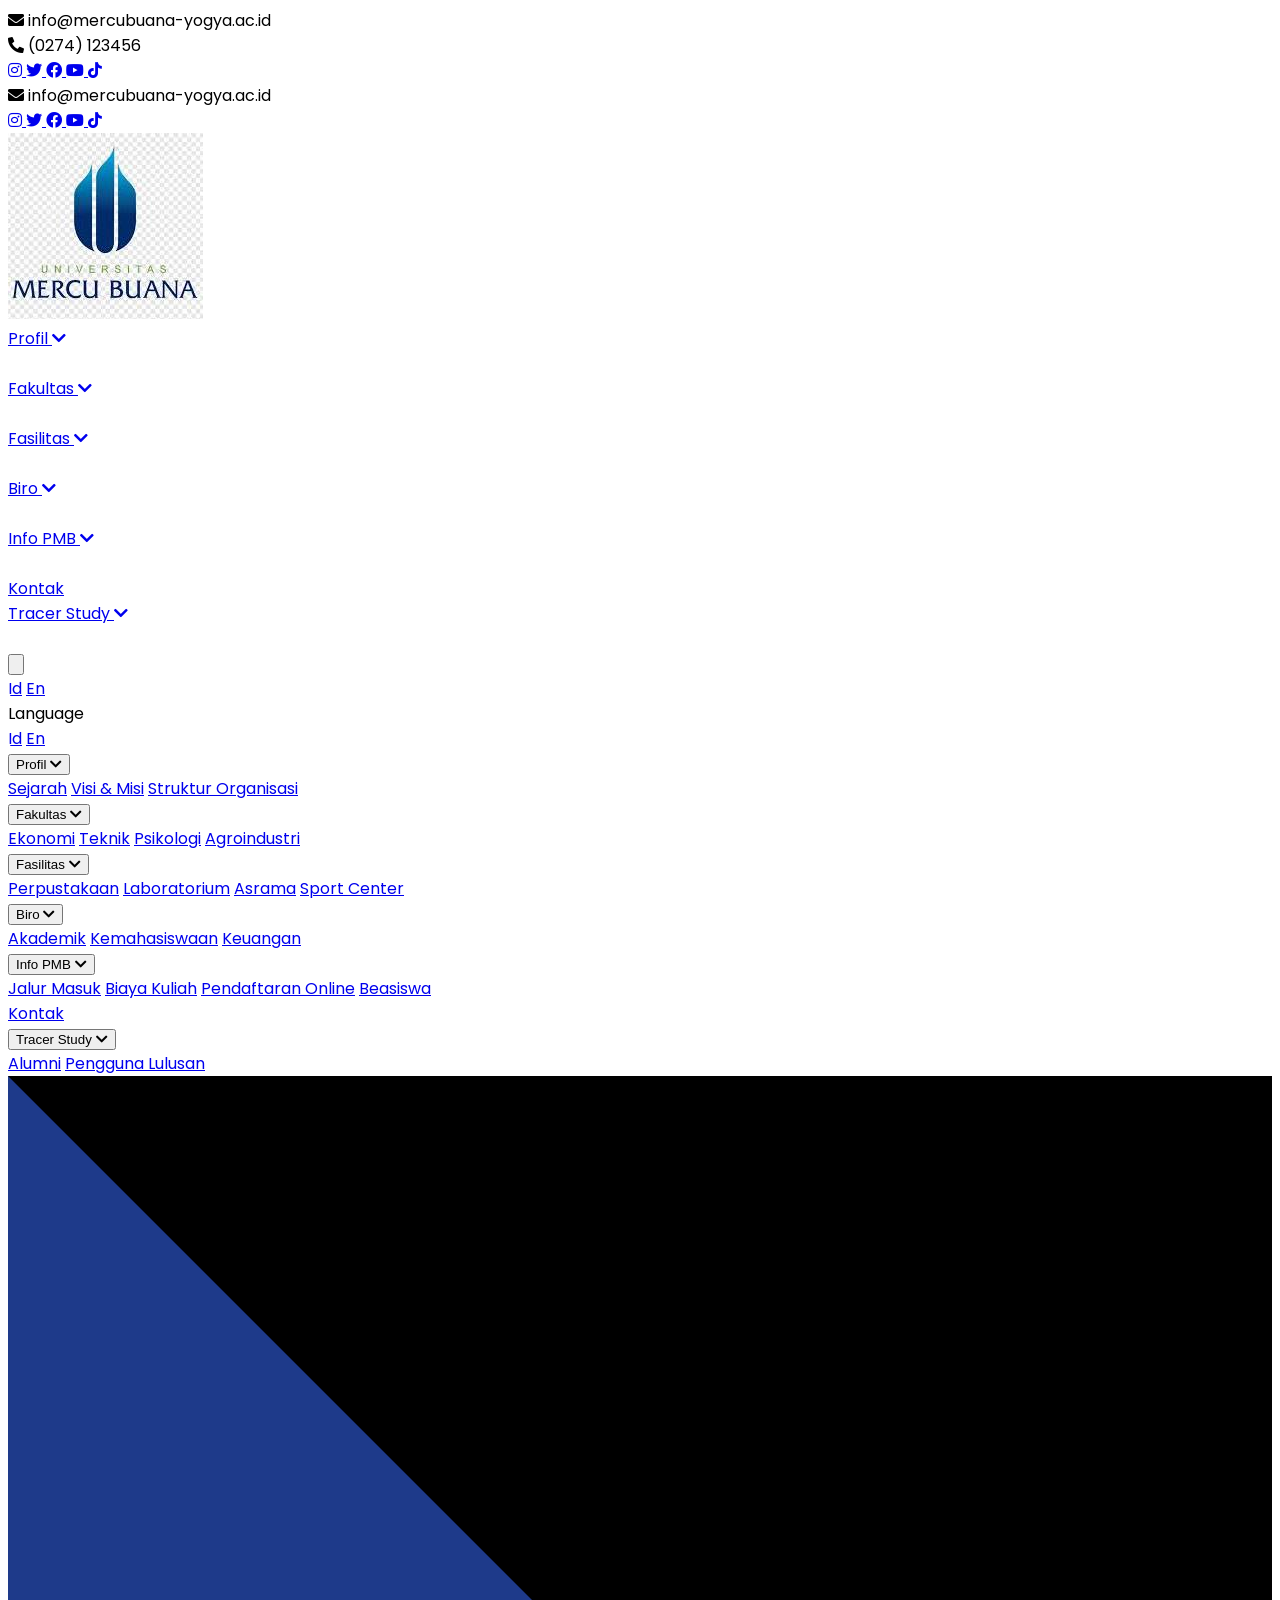
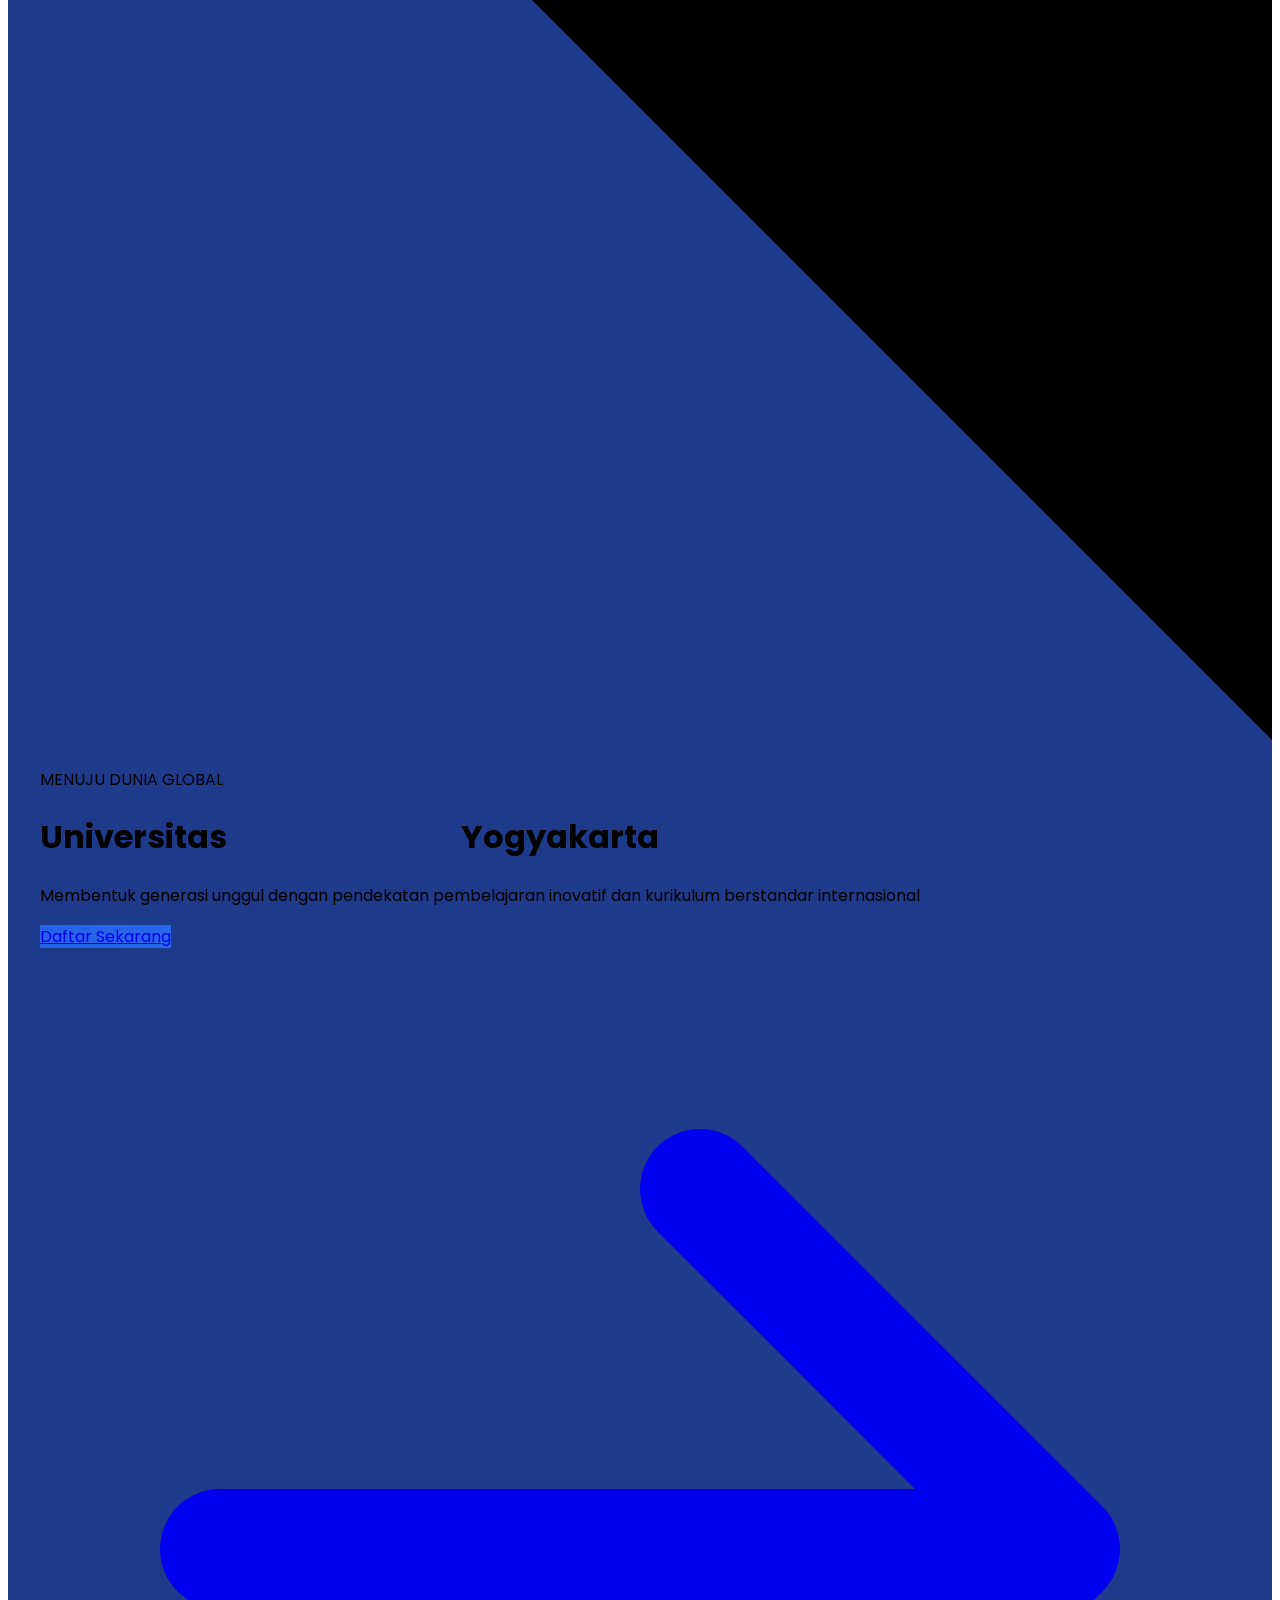
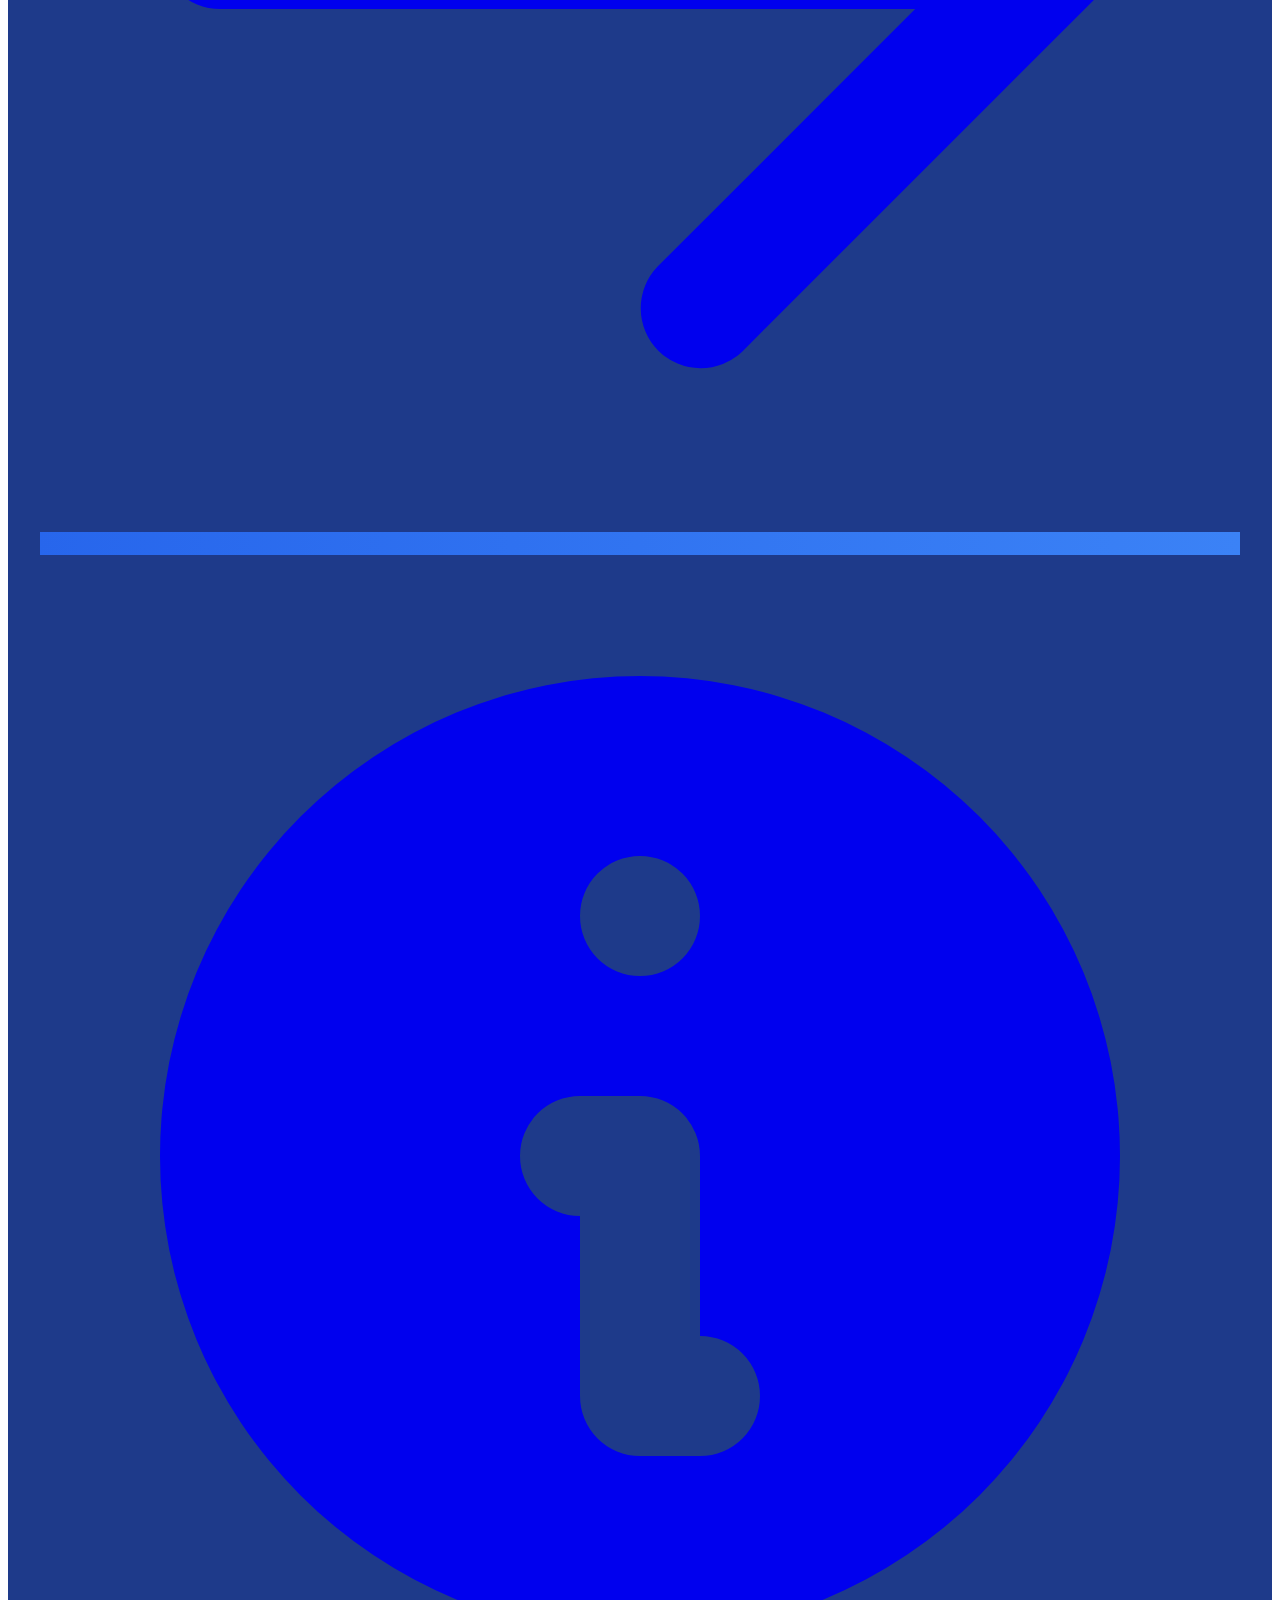
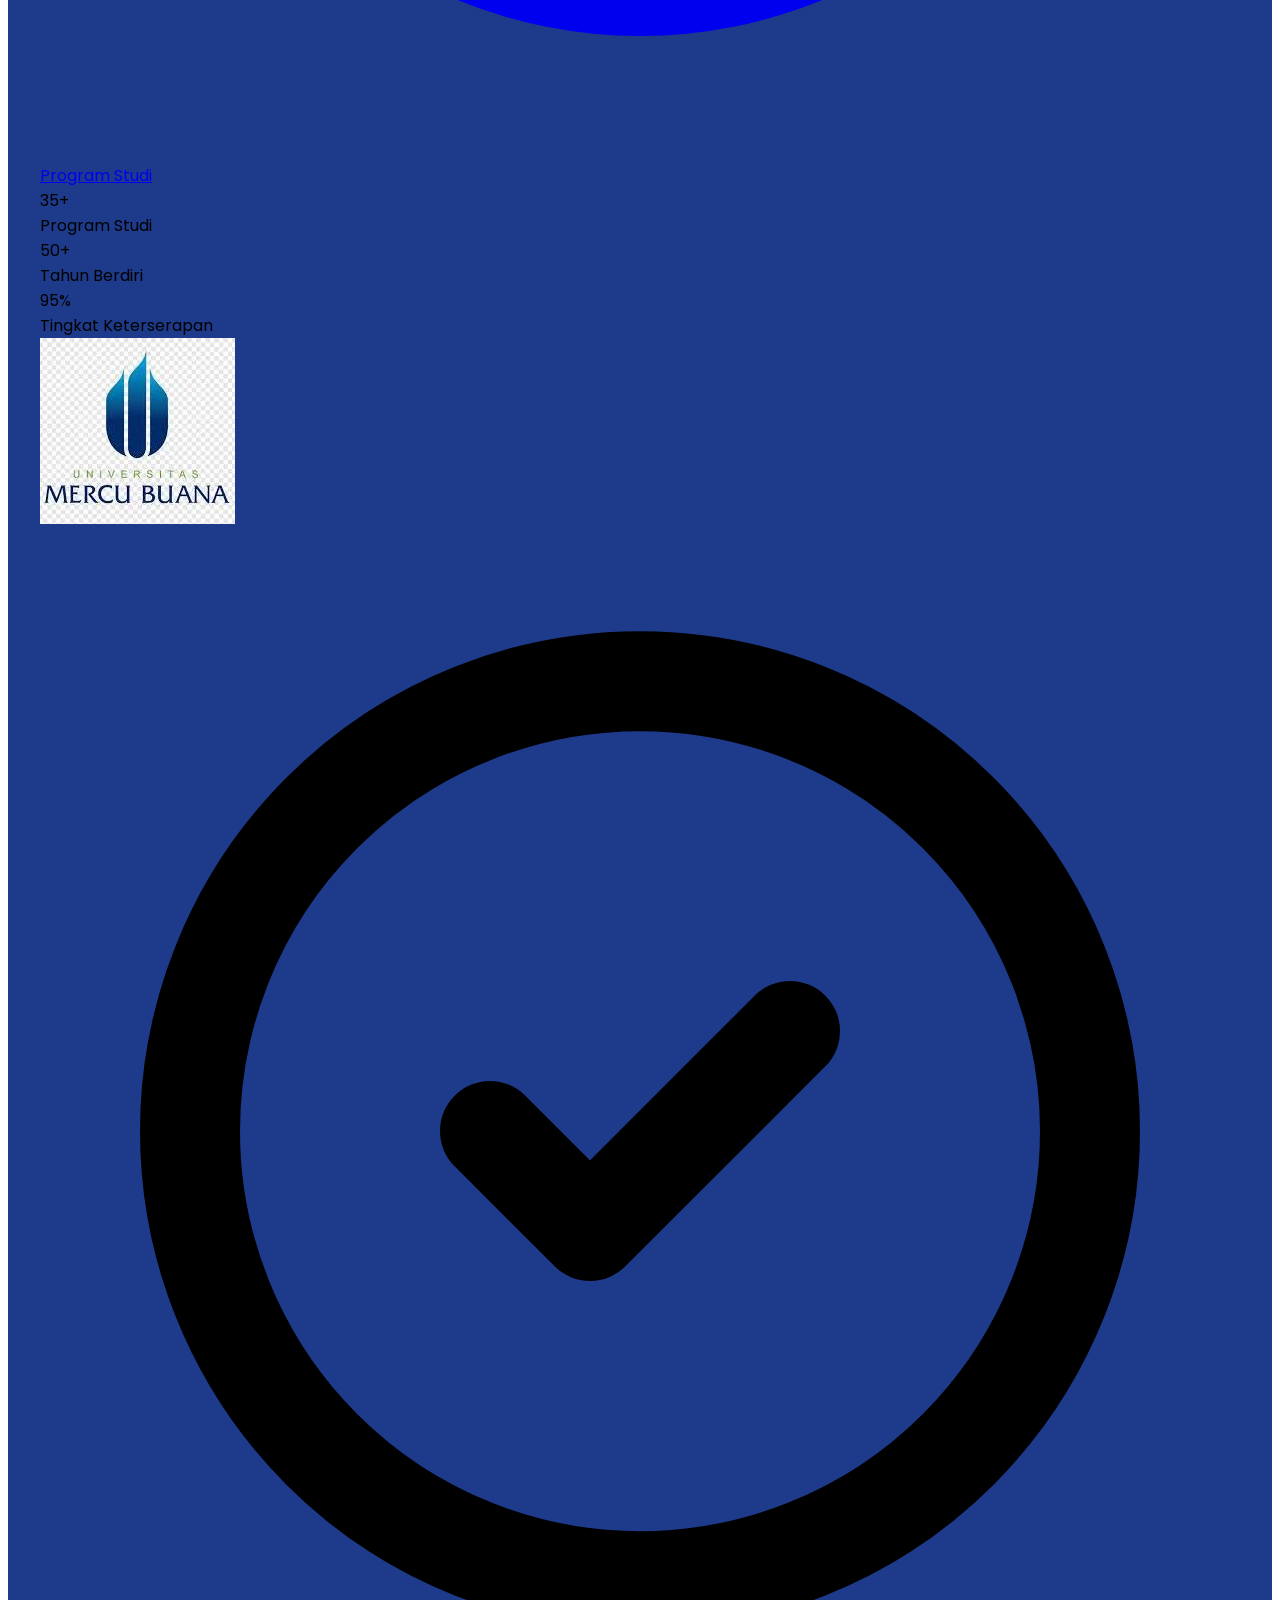
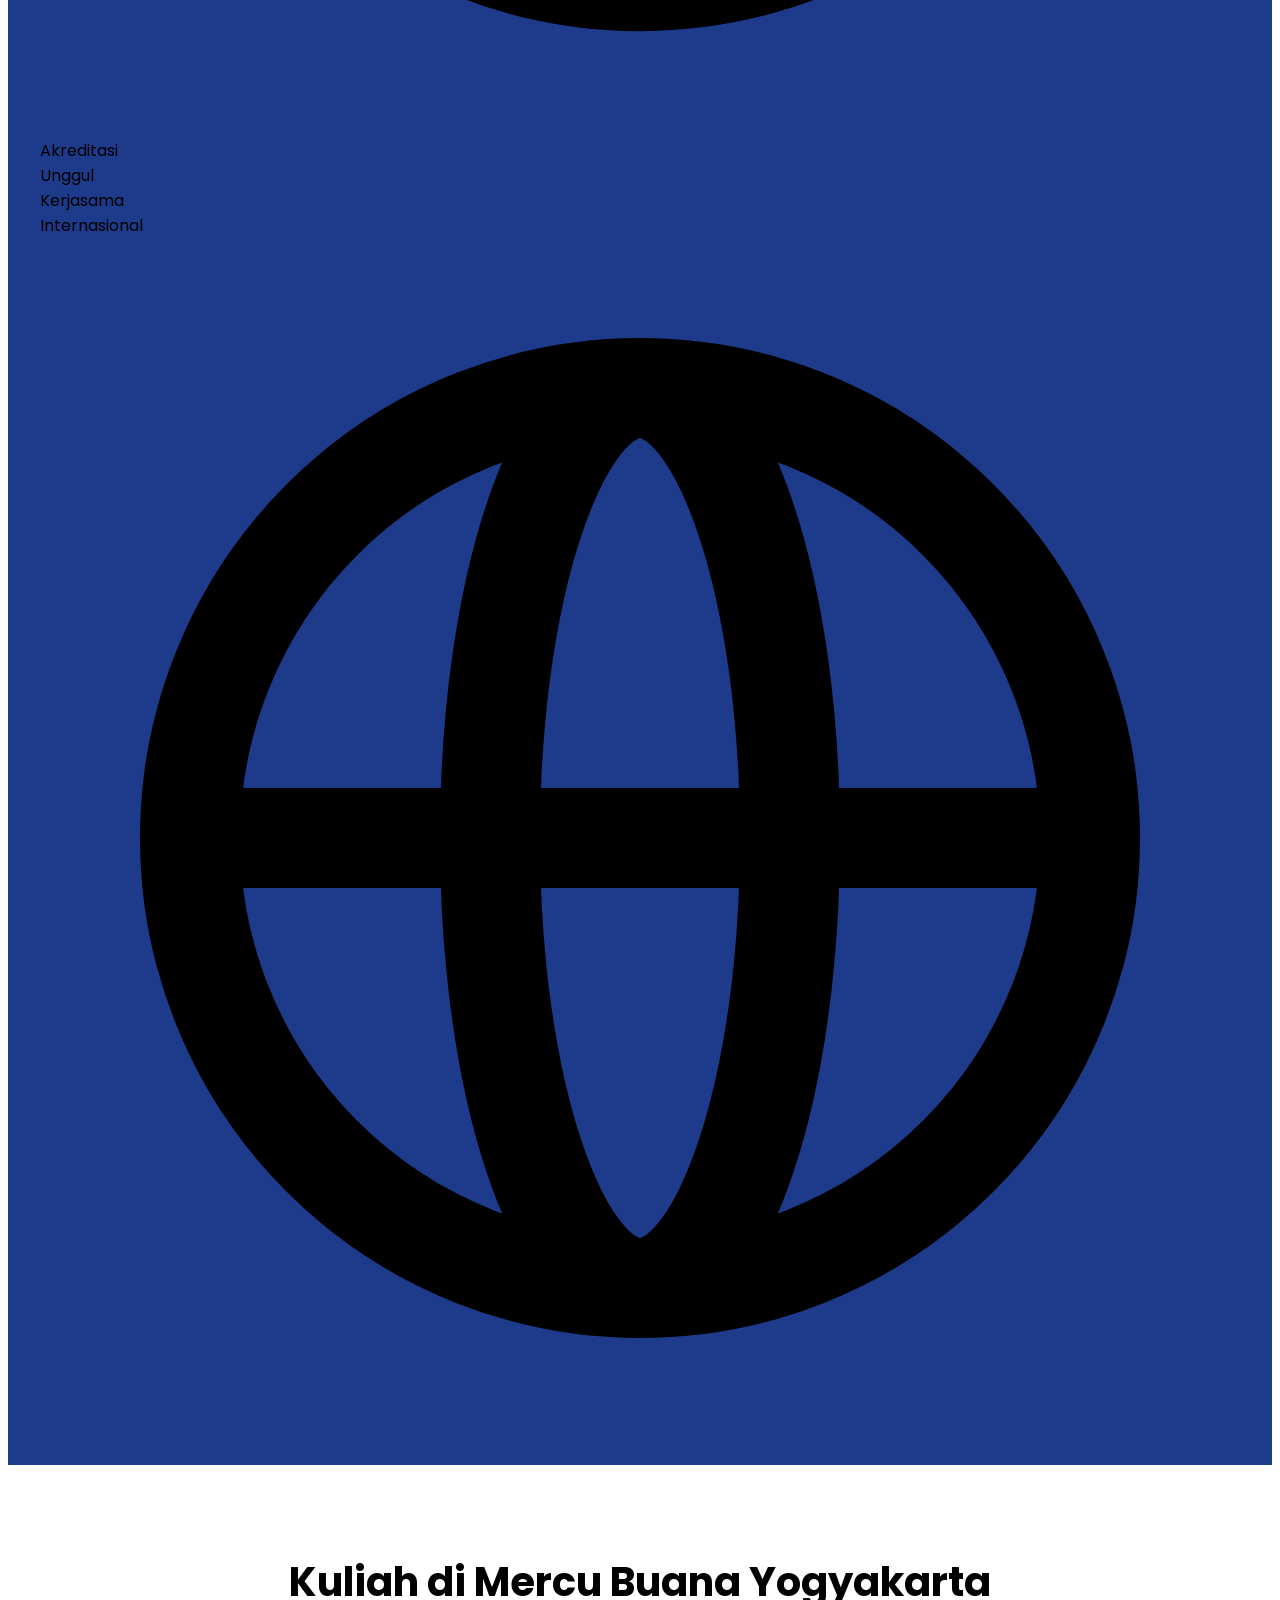
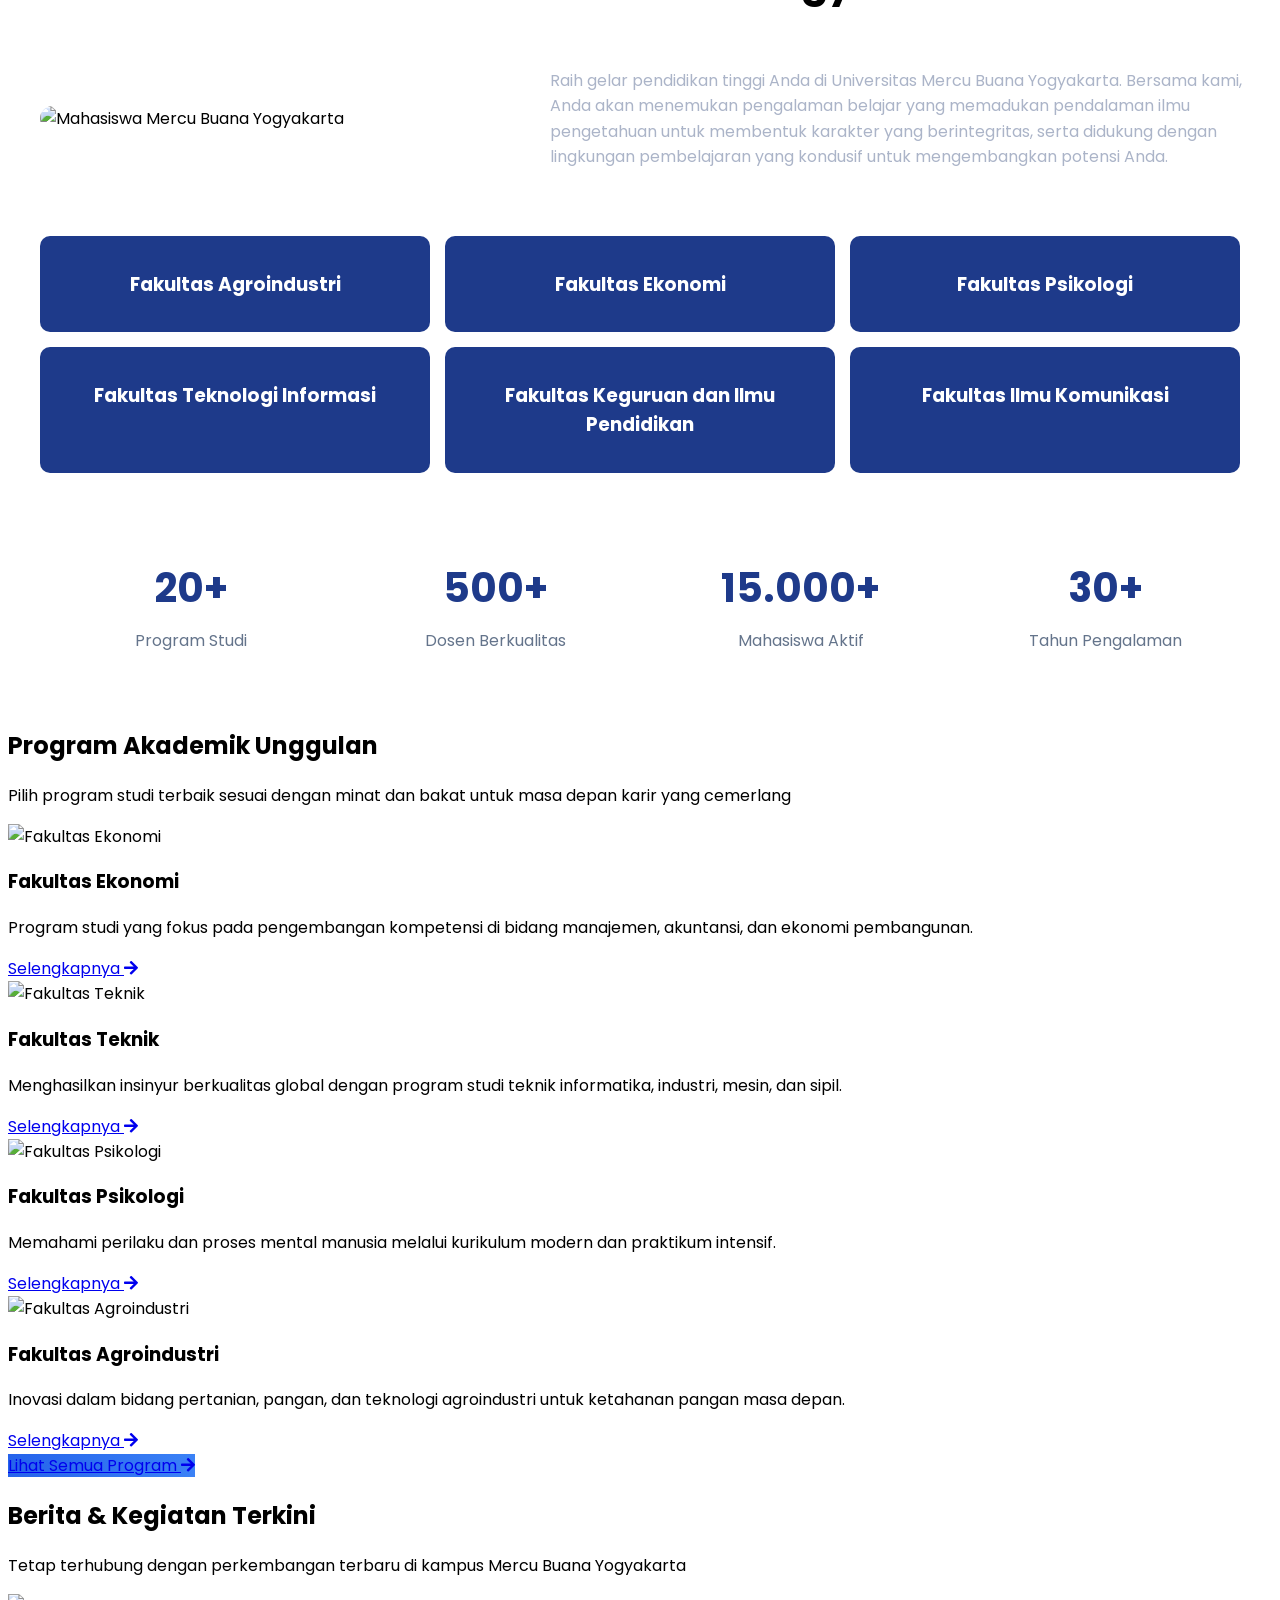
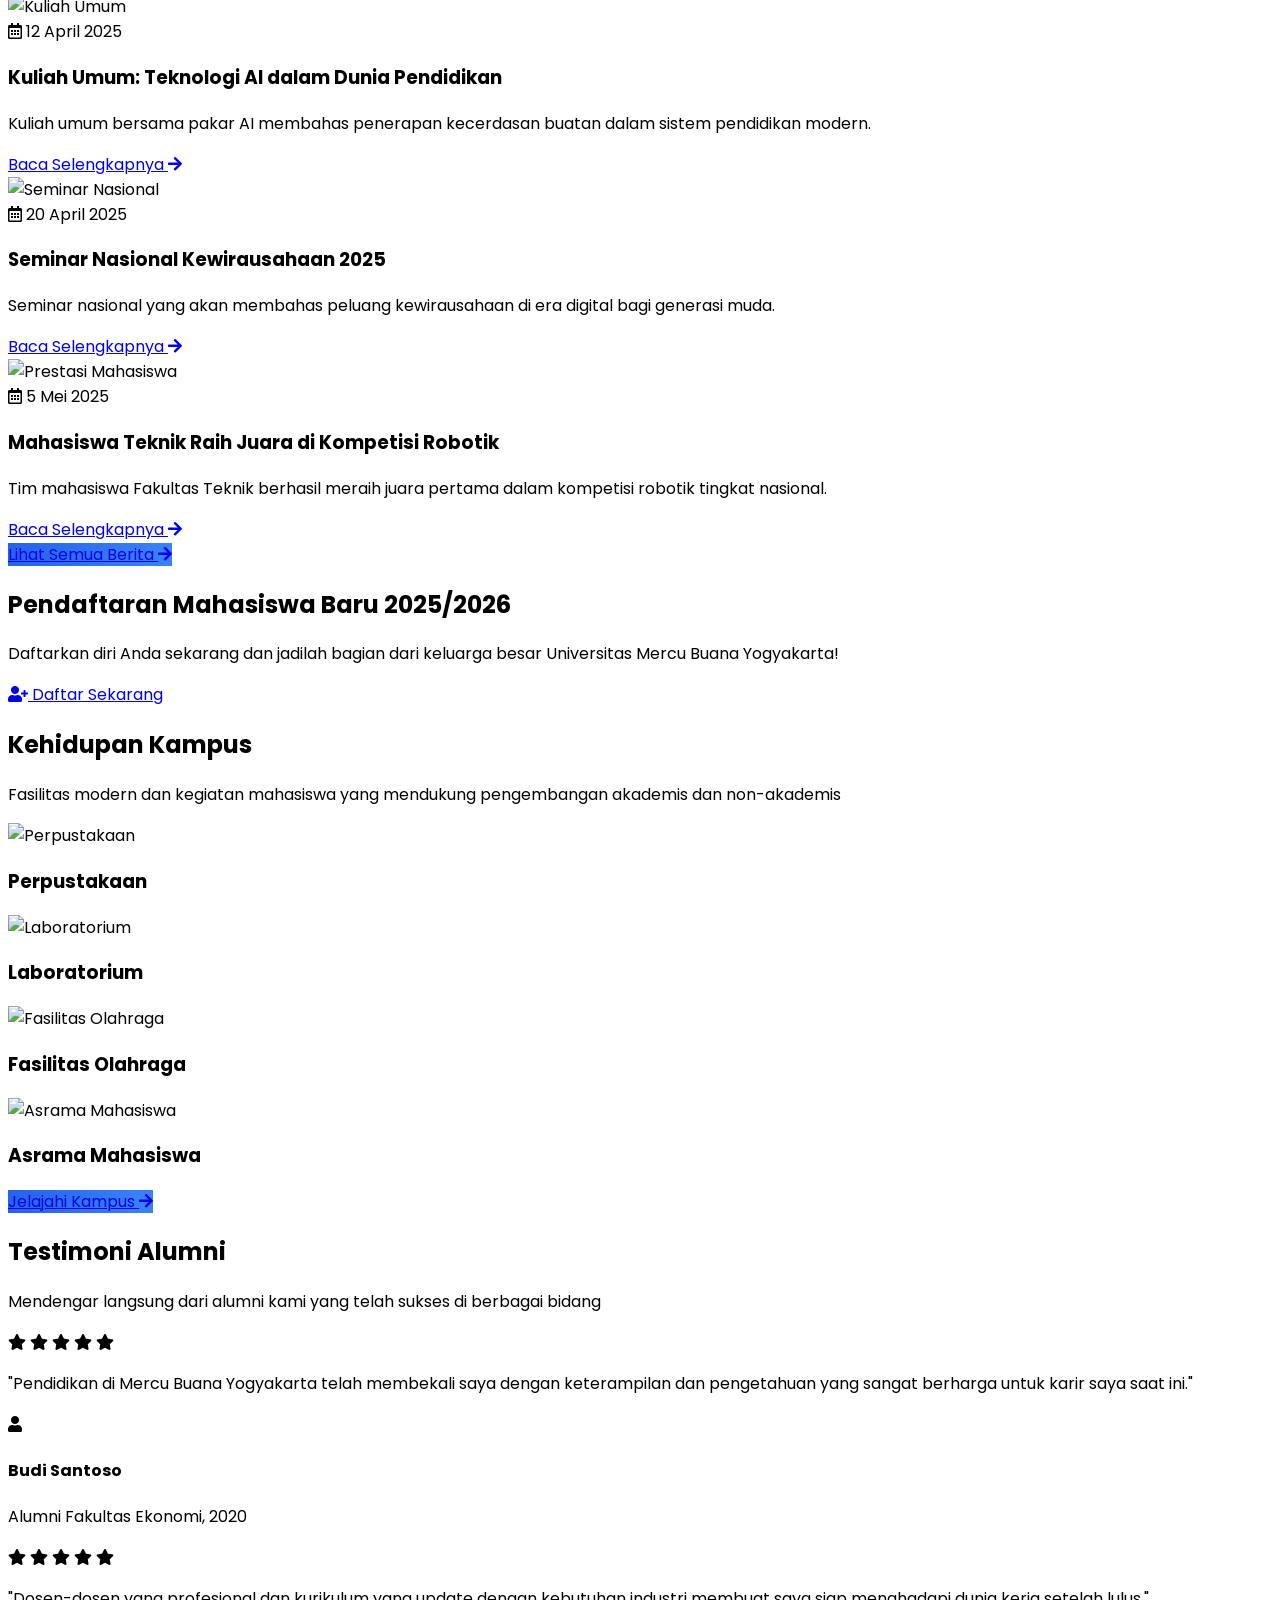
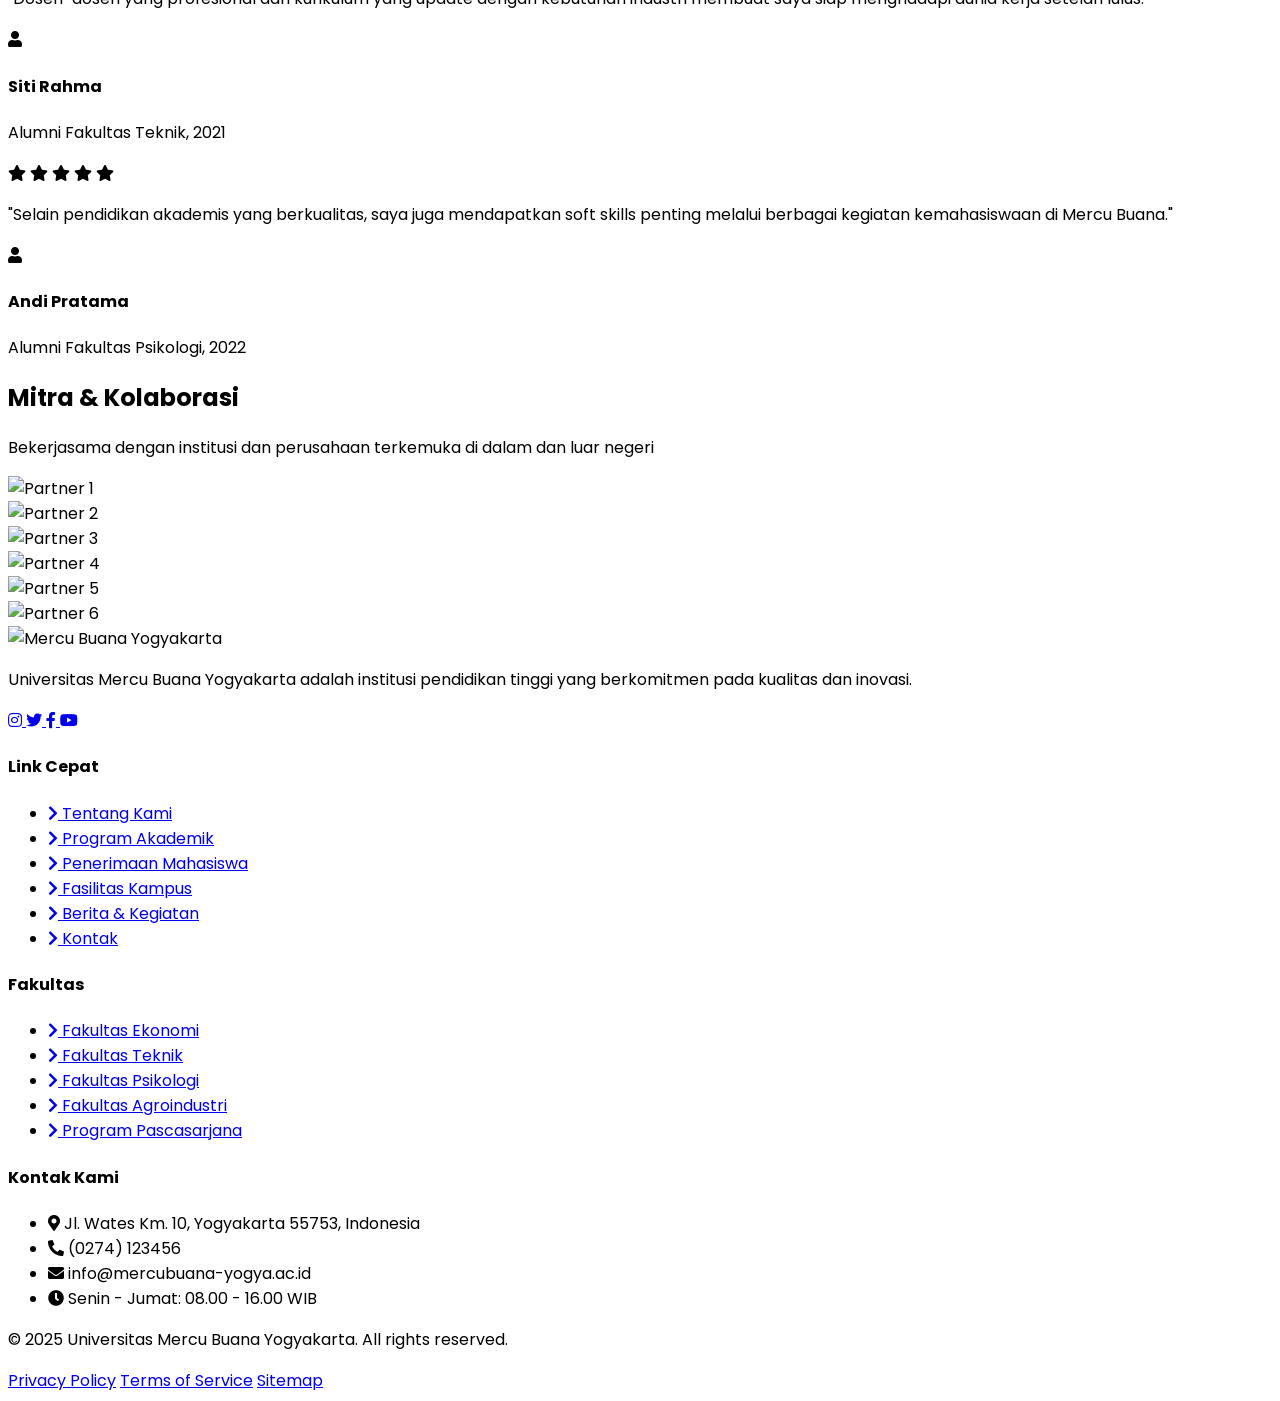
==== commit d5974b97: "Add initial implementation of visi-misi.html with responsive design and navigation" ====
--- a/index.html
+++ b/index.html
@@ -81,7 +81,7 @@
         <div class="relative flex items-center justify-between h-20">
             <!-- Logo Section - Now left-aligned on mobile -->
             <div class="flex-1 flex items-center sm:items-stretch sm:justify-start">
-                <a href="#" class="flex-shrink-0 flex items-center">
+                <a href="index.html" class="flex-shrink-0 flex items-center">
                     <img class="h-12 w-auto" src="assets/image.jpeg" alt="Mercu Buana Yogyakarta">
                 </a>
                 <div class="hidden sm:block sm:ml-6">
@@ -92,8 +92,8 @@
                             </a>
                             <div class="dropdown-menu absolute z-10 mt-1 w-56 rounded-md shadow-lg bg-white ring-1 ring-black ring-opacity-5 focus:outline-none">
                                 <div class="py-1">
-                                    <a href="#" class="block px-4 py-2 text-sm text-gray-700 hover:bg-blue-50 hover:text-blue-700">Sejarah</a>
-                                    <a href="#" class="block px-4 py-2 text-sm text-gray-700 hover:bg-blue-50 hover:text-blue-700">Visi & Misi</a>
+                                    <a href="sejarah.html" class="block px-4 py-2 text-sm text-gray-700 hover:bg-blue-50 hover:text-blue-700">Sejarah</a>
+                                    <a href="visi-misi.html" class="block px-4 py-2 text-sm text-gray-700 hover:bg-blue-50 hover:text-blue-700">Visi & Misi</a>
                                     <a href="#" class="block px-4 py-2 text-sm text-gray-700 hover:bg-blue-50 hover:text-blue-700">Struktur Organisasi</a>
                                 </div>
                             </div>
@@ -459,29 +459,66 @@
 -->
 
             
-    <!-- University Stats -->
-    <div class="py-10 -mt-10">
-        <div class="max-w-7xl mx-auto px-4 sm:px-6 lg:px-8">
-            <div class="university-stats grid grid-cols-1 md:grid-cols-4 gap-6 rounded-xl p-6 animate-fadeInUp animate-delay-300">
-                <div class="text-center p-4">
-                    <div class="text-blue-800 text-4xl font-bold mb-2">20+</div>
-                    <div class="text-gray-600">Program Studi</div>
-                </div>
-                <div class="text-center p-4">
-                    <div class="text-blue-800 text-4xl font-bold mb-2">500+</div>
-                    <div class="text-gray-600">Dosen Berkualitas</div>
-                </div>
-                <div class="text-center p-4">
-                    <div class="text-blue-800 text-4xl font-bold mb-2">15.000+</div>
-                    <div class="text-gray-600">Mahasiswa Aktif</div>
-                </div>
-                <div class="text-center p-4">
-                    <div class="text-blue-800 text-4xl font-bold mb-2">30+</div>
-                    <div class="text-gray-600">Tahun Pengalaman</div>
-                </div>
+<div class="py-10 -mt-10">
+    <div class="container">
+        <div class="header">
+            <h1>Kuliah di Mercu Buana Yogyakarta</h1>
+        </div>
+        
+        <div class="main-content">
+            <div class="main-image">
+                <img src="https://www.claudeusercontent.com/api/placeholder/400/320" alt="Mahasiswa Mercu Buana Yogyakarta">
+            </div>
+            <div class="main-text">
+                <p>Raih gelar pendidikan tinggi Anda di Universitas Mercu Buana Yogyakarta. Bersama kami, Anda akan menemukan pengalaman belajar yang memadukan pendalaman ilmu pengetahuan untuk membentuk karakter yang berintegritas, serta didukung dengan lingkungan pembelajaran yang kondusif untuk mengembangkan potensi Anda.</p>
+            </div>
+        </div>
+        
+        <div class="faculty-grid">
+            <div class="faculty-box">
+                <h3>Fakultas Agroindustri</h3>
+            </div>
+            <div class="faculty-box">
+                <h3>Fakultas Ekonomi</h3>
+            </div>
+            <div class="faculty-box">
+                <h3>Fakultas Psikologi</h3>
+            </div>
+            <div class="faculty-box">
+                <h3>Fakultas Teknologi Informasi</h3>
+            </div>
+            <div class="faculty-box">
+                <h3>Fakultas Keguruan dan Ilmu Pendidikan</h3>
+            </div>
+            <div class="faculty-box">
+                <h3>Fakultas Ilmu Komunikasi</h3>
             </div>
         </div>
     </div>
+    
+    <div class="stats-section">
+        <div class="container">
+            <div class="stats-grid">
+                <div class="stat-box">
+                    <div class="stat-number">20+</div>
+                    <div class="stat-label">Program Studi</div>
+                </div>
+                <div class="stat-box">
+                    <div class="stat-number">500+</div>
+                    <div class="stat-label">Dosen Berkualitas</div>
+                </div>
+                <div class="stat-box">
+                    <div class="stat-number">15.000+</div>
+                    <div class="stat-label">Mahasiswa Aktif</div>
+                </div>
+                <div class="stat-box">
+                    <div class="stat-number">30+</div>
+                    <div class="stat-label">Tahun Pengalaman</div>
+                </div>
+            </div>
+        </div>
+    </div>
+</div>
 
     <!-- Academic Programs Section -->
     <section class="py-16 bg-white">
@@ -495,7 +532,7 @@
             <div class="grid grid-cols-1 md:grid-cols-2 lg:grid-cols-4 gap-8">
                 <div class="bg-white rounded-xl shadow-lg overflow-hidden transition-all hover:shadow-xl">
                     <div class="bg-blue-700 h-2"></div>
-                    <img src="/api/placeholder/300/200?text=EKONOMI" alt="Fakultas Ekonomi" class="w-full h-48 object-cover object-center">
+                    <img src="https://www.claudeusercontent.com/api/placeholder/300/200" alt="Fakultas Ekonomi" class="w-full h-48 object-cover object-center">
                     <div class="p-6">
                         <h3 class="font-bold text-xl text-gray-900 mb-2">Fakultas Ekonomi</h3>
                         <p class="text-gray-600 mb-4">Program studi yang fokus pada pengembangan kompetensi di bidang manajemen, akuntansi, dan ekonomi pembangunan.</p>
@@ -507,7 +544,7 @@
                 
                 <div class="bg-white rounded-xl shadow-lg overflow-hidden transition-all hover:shadow-xl">
                     <div class="bg-green-600 h-2"></div>
-                    <img src="/api/placeholder/300/200?text=TEKNIK" alt="Fakultas Teknik" class="w-full h-48 object-cover object-center">
+                    <img src="https://www.claudeusercontent.com/api/placeholder/300/200" alt="Fakultas Teknik" class="w-full h-48 object-cover object-center">
                     <div class="p-6">
                         <h3 class="font-bold text-xl text-gray-900 mb-2">Fakultas Teknik</h3>
                         <p class="text-gray-600 mb-4">Menghasilkan insinyur berkualitas global dengan program studi teknik informatika, industri, mesin, dan sipil.</p>
@@ -519,7 +556,7 @@
                 
                 <div class="bg-white rounded-xl shadow-lg overflow-hidden transition-all hover:shadow-xl">
                     <div class="bg-purple-600 h-2"></div>
-                    <img src="/api/placeholder/300/200?text=PSIKOLOGI" alt="Fakultas Psikologi" class="w-full h-48 object-cover object-center">
+                    <img src="https://www.claudeusercontent.com/api/placeholder/300/200" alt="Fakultas Psikologi" class="w-full h-48 object-cover object-center">
                     <div class="p-6">
                         <h3 class="font-bold text-xl text-gray-900 mb-2">Fakultas Psikologi</h3>
                         <p class="text-gray-600 mb-4">Memahami perilaku dan proses mental manusia melalui kurikulum modern dan praktikum intensif.</p>
@@ -531,7 +568,7 @@
                 
                 <div class="bg-white rounded-xl shadow-lg overflow-hidden transition-all hover:shadow-xl">
                     <div class="bg-yellow-500 h-2"></div>
-                    <img src="/api/placeholder/300/200?text=AGROINDUSTRI" alt="Fakultas Agroindustri" class="w-full h-48 object-cover object-center">
+                    <img src="https://www.claudeusercontent.com/api/placeholder/300/200" alt="Fakultas Agroindustri" class="w-full h-48 object-cover object-center">
                     <div class="p-6">
                         <h3 class="font-bold text-xl text-gray-900 mb-2">Fakultas Agroindustri</h3>
                         <p class="text-gray-600 mb-4">Inovasi dalam bidang pertanian, pangan, dan teknologi agroindustri untuk ketahanan pangan masa depan.</p>
@@ -561,7 +598,7 @@
             
             <div class="grid grid-cols-1 md:grid-cols-3 gap-8">
                 <div class="bg-white rounded-xl shadow-md overflow-hidden transition-all hover:shadow-xl news-card">
-                    <img src="/api/placeholder/400/250?text=KULIAH UMUM" alt="Kuliah Umum" class="w-full h-52 object-cover object-center">
+                    <img src="https://www.claudeusercontent.com/api/placeholder/300/200" alt="Kuliah Umum" class="w-full h-52 object-cover object-center">
                     <div class="p-6">
                         <div class="flex items-center text-sm text-gray-500 mb-3">
                             <i class="far fa-calendar-alt mr-2"></i> 12 April 2025
@@ -575,7 +612,7 @@
                 </div>
                 
                 <div class="bg-white rounded-xl shadow-md overflow-hidden transition-all hover:shadow-xl news-card">
-                    <img src="/api/placeholder/400/250?text=SEMINAR" alt="Seminar Nasional" class="w-full h-52 object-cover object-center">
+                    <img src="https://www.claudeusercontent.com/api/placeholder/300/200" alt="Seminar Nasional" class="w-full h-52 object-cover object-center">
                     <div class="p-6">
                         <div class="flex items-center text-sm text-gray-500 mb-3">
                             <i class="far fa-calendar-alt mr-2"></i> 20 April 2025
@@ -589,7 +626,7 @@
                 </div>
                 
                 <div class="bg-white rounded-xl shadow-md overflow-hidden transition-all hover:shadow-xl news-card">
-                    <img src="/api/placeholder/400/250?text=PRESTASI" alt="Prestasi Mahasiswa" class="w-full h-52 object-cover object-center">
+                    <img src="https://www.claudeusercontent.com/api/placeholder/300/200" alt="Prestasi Mahasiswa" class="w-full h-52 object-cover object-center">
                     <div class="p-6">
                         <div class="flex items-center text-sm text-gray-500 mb-3">
                             <i class="far fa-calendar-alt mr-2"></i> 5 Mei 2025
@@ -639,25 +676,25 @@
             
             <div class="grid grid-cols-2 md:grid-cols-4 gap-4">
                 <div class="group relative overflow-hidden rounded-lg h-64 shadow-md">
-                    <img src="/api/placeholder/400/300?text=PERPUSTAKAAN" alt="Perpustakaan" class="w-full h-full object-cover object-center transition-transform duration-500 group-hover:scale-110">
+                    <img src="https://www.claudeusercontent.com/api/placeholder/300/200" alt="Perpustakaan" class="w-full h-full object-cover object-center transition-transform duration-500 group-hover:scale-110">
                     <div class="absolute inset-0 bg-gradient-to-t from-black/70 to-transparent flex items-end">
                         <h3 class="text-white font-medium p-4">Perpustakaan</h3>
                     </div>
                 </div>
                 <div class="group relative overflow-hidden rounded-lg h-64 shadow-md">
-                    <img src="/api/placeholder/400/300?text=LABORATORIUM" alt="Laboratorium" class="w-full h-full object-cover object-center transition-transform duration-500 group-hover:scale-110">
+                    <img src="https://www.claudeusercontent.com/api/placeholder/300/200" alt="Laboratorium" class="w-full h-full object-cover object-center transition-transform duration-500 group-hover:scale-110">
                     <div class="absolute inset-0 bg-gradient-to-t from-black/70 to-transparent flex items-end">
                         <h3 class="text-white font-medium p-4">Laboratorium</h3>
                     </div>
                 </div>
                 <div class="group relative overflow-hidden rounded-lg h-64 shadow-md">
-                    <img src="/api/placeholder/400/300?text=OLAHRAGA" alt="Fasilitas Olahraga" class="w-full h-full object-cover object-center transition-transform duration-500 group-hover:scale-110">
+                    <img src="https://www.claudeusercontent.com/api/placeholder/300/200" alt="Fasilitas Olahraga" class="w-full h-full object-cover object-center transition-transform duration-500 group-hover:scale-110">
                     <div class="absolute inset-0 bg-gradient-to-t from-black/70 to-transparent flex items-end">
                         <h3 class="text-white font-medium p-4">Fasilitas Olahraga</h3>
                     </div>
                 </div>
                 <div class="group relative overflow-hidden rounded-lg h-64 shadow-md">
-                    <img src="/api/placeholder/400/300?text=ASRAMA" alt="Asrama Mahasiswa" class="w-full h-full object-cover object-center transition-transform duration-500 group-hover:scale-110">
+                    <img src="https://www.claudeusercontent.com/api/placeholder/300/200" alt="Asrama Mahasiswa" class="w-full h-full object-cover object-center transition-transform duration-500 group-hover:scale-110">
                     <div class="absolute inset-0 bg-gradient-to-t from-black/70 to-transparent flex items-end">
                         <h3 class="text-white font-medium p-4">Asrama Mahasiswa</h3>
                     </div>
@@ -756,22 +793,22 @@
             
             <div class="grid grid-cols-2 md:grid-cols-4 lg:grid-cols-6 gap-6 items-center">
                 <div class="bg-white p-4 rounded-lg hover:shadow-md transition-all flex items-center justify-center h-24">
-                    <img src="/api/placeholder/120/60?text=MITRA 1" alt="Partner 1" class="max-h-full">
+                    <img src="https://www.claudeusercontent.com/api/placeholder/300/200" alt="Partner 1" class="max-h-full">
                 </div>
                 <div class="bg-white p-4 rounded-lg hover:shadow-md transition-all flex items-center justify-center h-24">
-                    <img src="/api/placeholder/120/60?text=MITRA 2" alt="Partner 2" class="max-h-full">
+                    <img src="https://www.claudeusercontent.com/api/placeholder/300/200" alt="Partner 2" class="max-h-full">
                 </div>
                 <div class="bg-white p-4 rounded-lg hover:shadow-md transition-all flex items-center justify-center h-24">
-                    <img src="/api/placeholder/120/60?text=MITRA 3" alt="Partner 3" class="max-h-full">
+                    <img src="https://www.claudeusercontent.com/api/placeholder/300/200" alt="Partner 3" class="max-h-full">
                 </div>
                 <div class="bg-white p-4 rounded-lg hover:shadow-md transition-all flex items-center justify-center h-24">
-                    <img src="/api/placeholder/120/60?text=MITRA 4" alt="Partner 4" class="max-h-full">
+                    <img src="https://www.claudeusercontent.com/api/placeholder/300/200" alt="Partner 4" class="max-h-full">
                 </div>
                 <div class="bg-white p-4 rounded-lg hover:shadow-md transition-all flex items-center justify-center h-24">
-                    <img src="/api/placeholder/120/60?text=MITRA 5" alt="Partner 5" class="max-h-full">
+                    <img src="https://www.claudeusercontent.com/api/placeholder/300/200" alt="Partner 5" class="max-h-full">
                 </div>
                 <div class="bg-white p-4 rounded-lg hover:shadow-md transition-all flex items-center justify-center h-24">
-                    <img src="/api/placeholder/120/60?text=MITRA 6" alt="Partner 6" class="max-h-full">
+                    <img src="https://www.claudeusercontent.com/api/placeholder/300/200" alt="Partner 6" class="max-h-full">
                 </div>
             </div>
         </div>
@@ -783,7 +820,7 @@
             <div class="grid grid-cols-1 md:grid-cols-2 lg:grid-cols-4 gap-8 pb-8 border-b border-gray-800">
                 <div>
                     <div class="mb-6">
-                        <img class="h-12" src="/api/placeholder/150/50?text=MERCU BUANA" alt="Mercu Buana Yogyakarta">
+                        <img class="h-12" src="https://www.claudeusercontent.com/api/placeholder/300/200" alt="Mercu Buana Yogyakarta">
                     </div>
                     <p class="text-gray-400 mb-6">Universitas Mercu Buana Yogyakarta adalah institusi pendidikan tinggi yang berkomitmen pada kualitas dan inovasi.</p>
                     <div class="flex space-x-4">
--- a/style.css
+++ b/style.css
@@ -2,6 +2,7 @@
         
         body {
             font-family: 'Poppins', sans-serif;
+            
         }
         
         .transition-all {
@@ -131,3 +132,111 @@
         margin-right: 10px;
     }
 }
+
+
+
+.container {
+    width: 100%;
+    max-width: 1200px;
+    margin: 0 auto;
+    padding: 20px;
+}
+
+.header {
+    text-align: center;
+    margin-bottom: 40px;
+    padding-top: 40px;
+}
+
+.header h1 {
+    font-size: 2.5rem;
+    margin-bottom: 20px;
+}
+
+.main-content {
+    display: flex;
+    flex-direction: row;
+    align-items: center;
+    gap: 30px;
+    margin-bottom: 50px;
+}
+
+.main-image {
+    flex: 0 0 40%;
+}
+
+.main-image img {
+    width: 100%;
+    border-radius: 20px;
+}
+
+.main-text {
+    flex: 0 0 60%;
+    color: #abb4c8;
+    line-height: 1.6;
+}
+
+.faculty-grid {
+    display: grid;
+    grid-template-columns: repeat(3, 1fr);
+    gap: 15px;
+    margin-bottom: 50px;
+}
+
+.faculty-box {
+    background-color: #1e3a8a;
+    color: white;
+    padding: 15px;
+    border-radius: 10px;
+    text-align: center;
+    cursor: pointer;
+    transition: all 0.3s ease;
+}
+
+.faculty-box:hover {
+    background-color: #2563eb;
+    transform: translateY(-5px);
+}
+
+.stats-section {
+    background-color: white;
+    border-radius: 15px;
+    margin-top: -40px;
+    padding: 20px;
+}
+
+.stats-grid {
+    display: grid;
+    grid-template-columns: repeat(4, 1fr);
+    gap: 20px;
+}
+
+.stat-box {
+    text-align: center;
+    padding: 15px;
+}
+
+.stat-number {
+    font-size: 2.5rem;
+    font-weight: bold;
+    color: #1e3a8a;
+    margin-bottom: 10px;
+}
+
+.stat-label {
+    color: #64748b;
+}
+
+@media (max-width: 768px) {
+    .main-content {
+        flex-direction: column;
+    }
+    
+    .faculty-grid {
+        grid-template-columns: 1fr;
+    }
+    
+    .stats-grid {
+        grid-template-columns: repeat(2, 1fr);
+    }
+}
